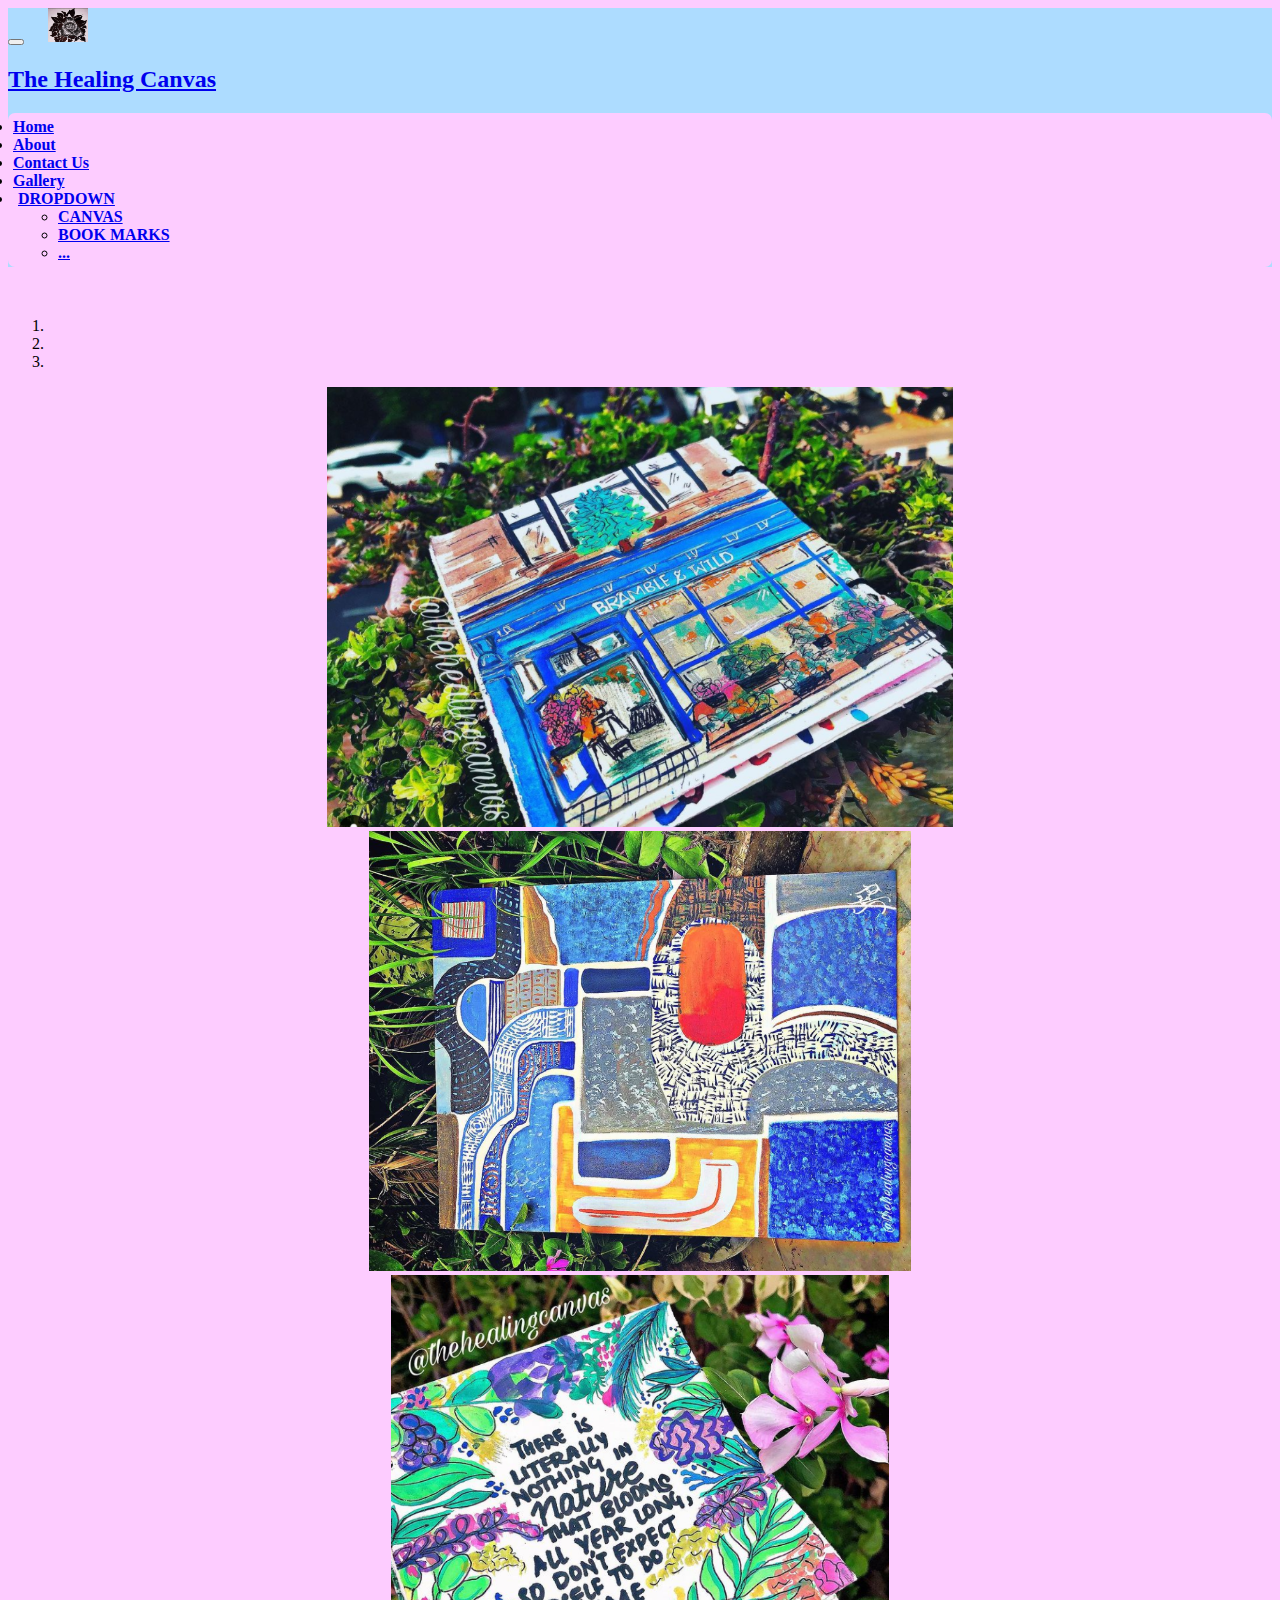
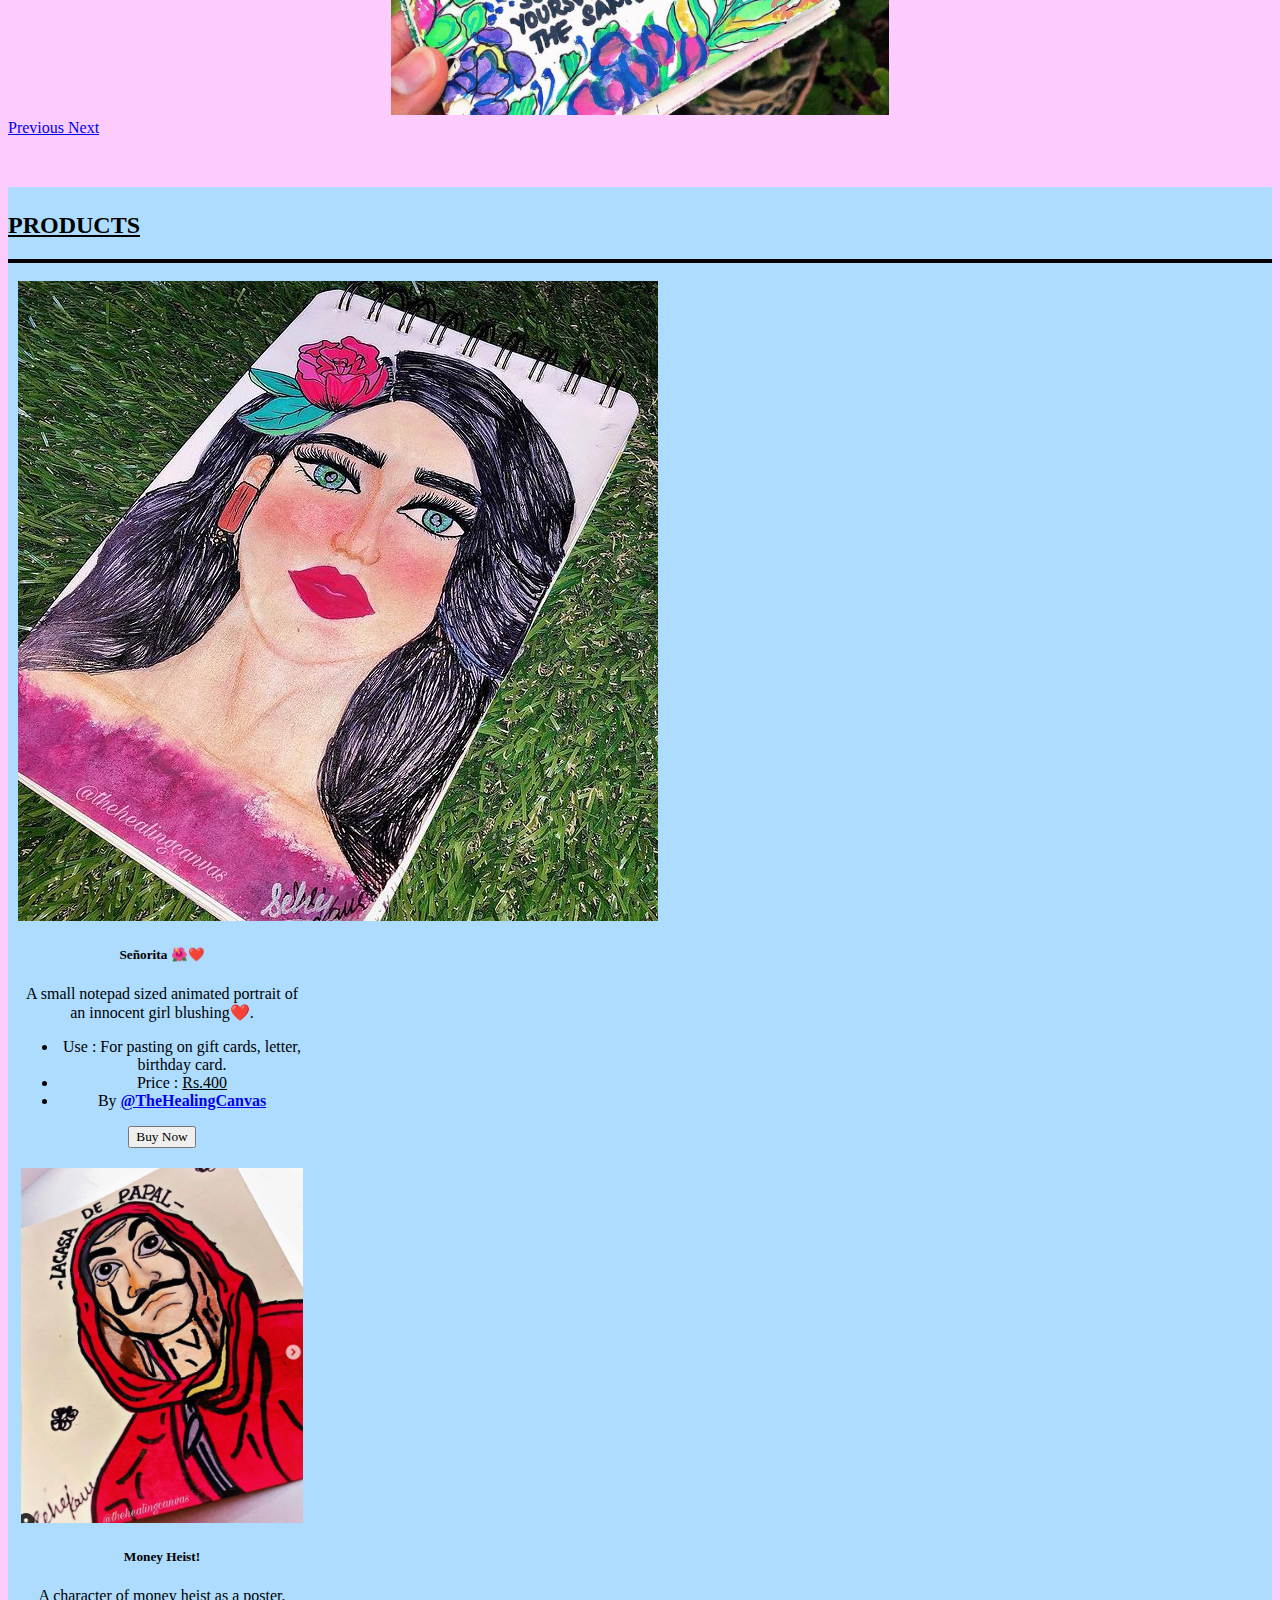
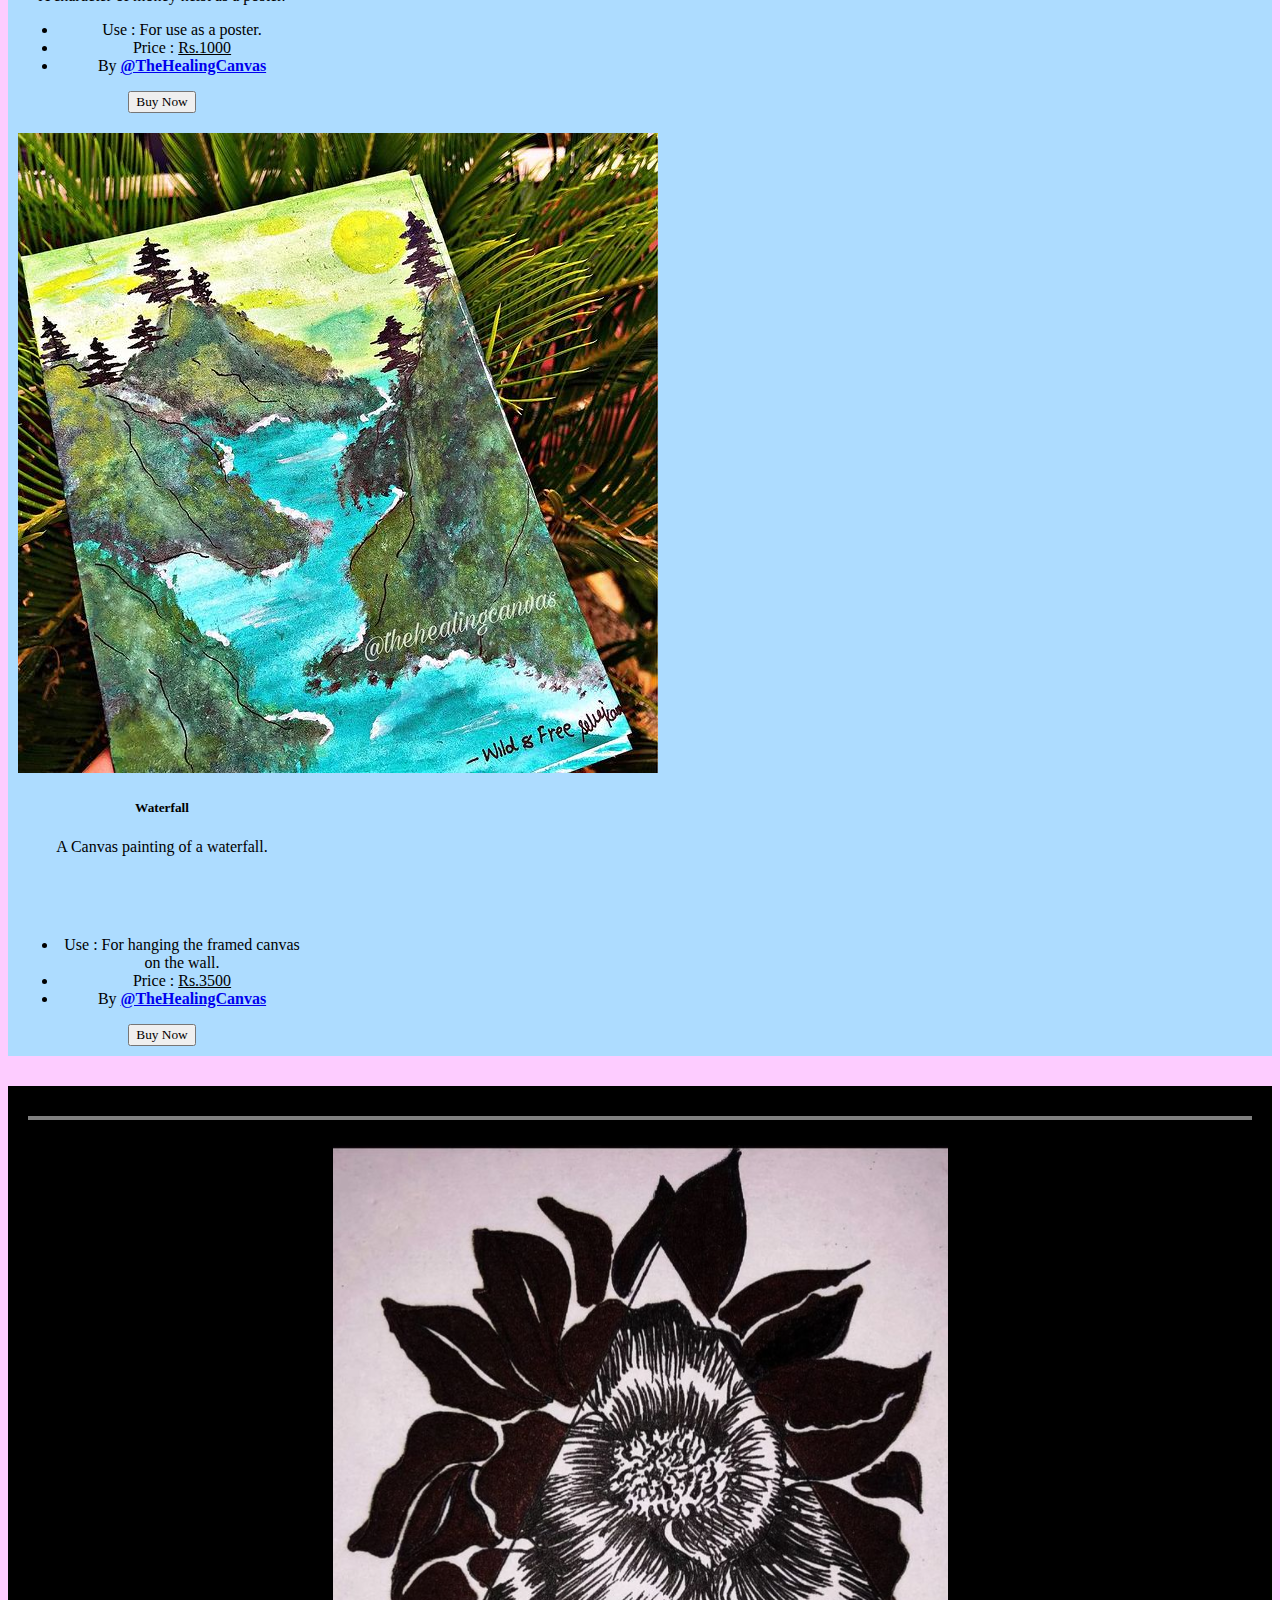
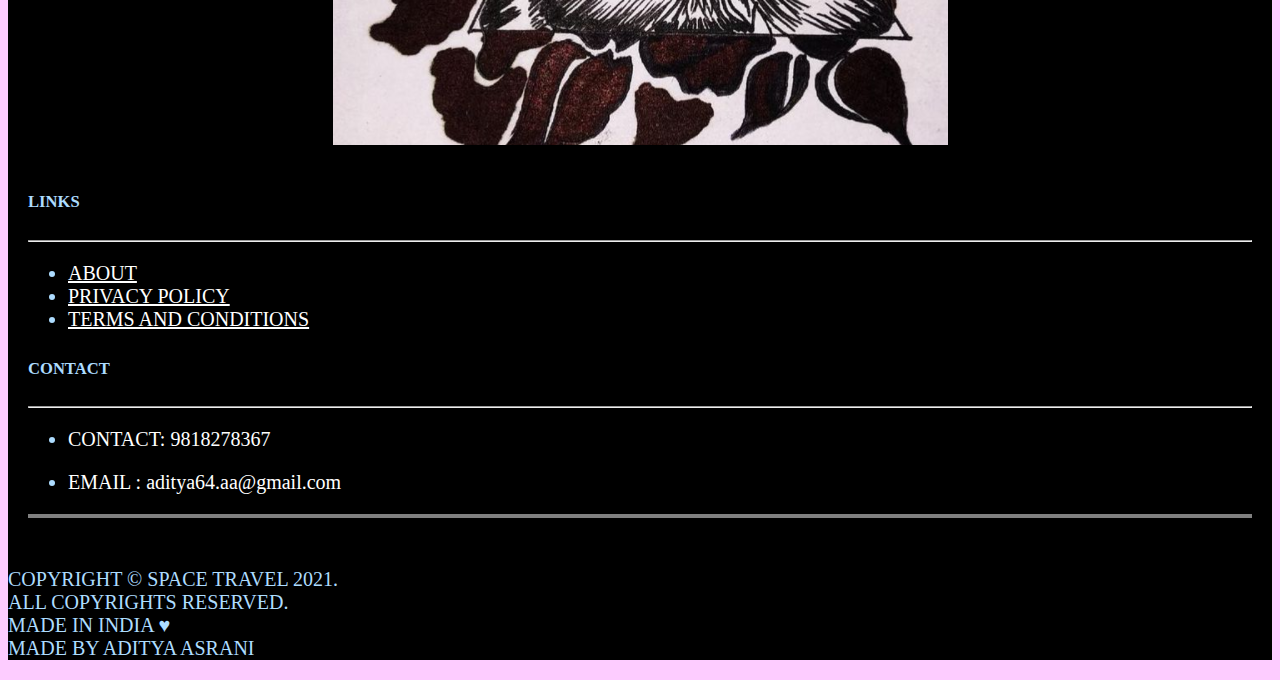
==== index.html @ f9550327 "Update index.html" ====
<!DOCTYPE html>
<html lang="en">
  <head>
    <!-- Required meta tags -->
    <meta charset="utf-8">
    <meta name="viewport" content="width=device-width, initial-scale=1">

    <!-- Bootstrap CSS -->
    <link href="https://cdn.jsdelivr.net/npm/bootstrap@5.0.0-beta1/dist/css/bootstrap.min.css" rel="stylesheet" integrity="sha384-giJF6kkoqNQ00vy+HMDP7azOuL0xtbfIcaT9wjKHr8RbDVddVHyTfAAsrekwKmP1" crossorigin="anonymous">

    <title>THE HEALING CANVAS</title>
    
    <!-- CSS -->

    <link rel="stylesheet" type="text/css" href="style.css">

    <!-- FAVICON -->

  </head>
  <body>


<!-- NAVBAR -->
     
  <nav class="navbar navbar-expand-lg navbar-light" style="background-color: #addcff;" aria-label="Twelfth navbar example">
      <div class="container-fluid">

         <button class="navbar-toggler" type="button" data-bs-toggle="collapse" data-bs-target="#navbarsExample10" aria-controls="navbarsExample10" aria-expanded="false" aria-label="Toggle navigation">
            <span class="navbar-toggler-icon"></span>
         </button>


        <a class="navbar-brand" href="#" style="margin-left: 20px;"><img src="thehealingcanvas.png" alt="" width="40" height="34"></a>
        <a class="navbar-brand" href="index.html"><h2>The Healing Canvas</h2></a>
         
        <div class="collapse navbar-collapse justify-content-md-end container" id="navbarsExample10">

          <b>
            <ul class="navbar-nav" style="background-color: #fdccff; border-radius: 7px; padding: 5px;">
              <li class="nav-item">
                <a class="nav-link" href="index.html">Home</a>
              </li>
              <li class="nav-item">
                <a class="nav-link" href="#">About</a>
              </li>
              <li class="nav-item">
                <a class="nav-link" href="#">Contact Us</a>
              </li>
              <li class="nav-item">
                <a class="nav-link" href="gallery-the-healing-canvas.html">Gallery</a>
              </li>
              <li class="nav-item dropdown" style="padding-left: 5px;">
                
                <a class="nav-link dropdown-toggle" href="#" id="navbarDropdownMenuLink" role="button" data-bs-toggle="dropdown" aria-expanded="false">
                DROPDOWN
                </a>
                
                <ul class="dropdown-menu" aria-labelledby="navbarDropdownMenuLink">
                  <li><a class="dropdown-item" href="#">CANVAS</a></li>
                  <li><a class="dropdown-item" href="#">BOOK MARKS</a></li>
                  <li><a class="dropdown-item" href="#">...</a></li>
                </ul>
              </li>
            </ul>
          </b> 
        </div>
    </div>
  </nav>


<!-- CAROUSAL -->

  <div class="container" style="background-color: #fdccff; border-radius: 20px; margin-top: 50px;"> 
        <div id="carouselExampleCaptions" class="carousel slide" data-bs-ride="carousel">
      <ol class="carousel-indicators">
        <li data-bs-target="#carouselExampleCaptions" data-bs-slide-to="0" class="active"></li>
        <li data-bs-target="#carouselExampleCaptions" data-bs-slide-to="1"></li>
        <li data-bs-target="#carouselExampleCaptions" data-bs-slide-to="2"></li>
      </ol>
      <div class="carousel-inner">
        <center>
        <div class="carousel-item active">
          <img src="healing-canvas-car1.png" class="d-block w-100" style="height: 440px;" alt="IMAGE NOT AVAILABLE">
        </div>
        <div class="carousel-item">
          <img src="healing-canvas-car2.png" class="d-block w-100" style="height: 440px;" alt="IMAGE NOT AVAILABLE">
        </div>
        <div class="carousel-item">
          <img src="healing-canvas-car3.png" class="d-block w-100" style="height: 440px;" alt="IMAGE NOT AVAILABLE">
        </div>
      </div>
      <a class="carousel-control-prev" href="#carouselExampleCaptions" role="button" data-bs-slide="prev">
        <span class="carousel-control-prev-icon" aria-hidden="true"></span>
        <span class="visually-hidden">Previous</span>
      </a>
      <a class="carousel-control-next" href="#carouselExampleCaptions" role="button" data-bs-slide="next">
        <span class="carousel-control-next-icon" aria-hidden="true"></span>
        <span class="visually-hidden">Next</span>
      </a>
        </center>
    </div>
  </div>


<!-- services offered -->

<section id="services_offered" style="background-color: #addcff">
    
  <h2 class="text-center" style="padding-top: 25px;"><u>PRODUCTS</u></h2>
  <hr style="border: 2px solid black;">

  <div class="row">
    <div class="col-sm-4 services_column container" style="border-radius: 25px;">
      
      <div class="card" style="width: 18rem;">
        <img src="64331690_2320226761599021_1892575489963507587_n.jpg" class="card-img-top" alt="IMAGE NOT AVAILABLE">
        
        <div class="card-body">
          <h5 class="card-title"><b>Señorita 🌺❤️</b></h5>
          <p class="card-text">A small notepad sized animated portrait of an innocent girl blushing❤️.</p>
        </div>
        
        <ul class="list-group list-group-flush">
          <li class="list-group-item">Use :  For pasting on gift cards, letter, birthday card.</li>
          <li class="list-group-item">Price :  <u>Rs.400</u></li>
          <li class="list-group-item">By <b><a href="https://www.instagram.com/thehealingcanvas/">@TheHealingCanvas</a></b></li>
        </ul>
      
        <div class="card-body">
          <a href="#" class="card-link"><button type="button" class="btn btn-danger">Buy Now</button></a>
        </div>

      </div>

    </div>
    <div class="col-sm-4 services_column container" style="border-radius: 25px;">
      
      <div class="card" style="width: 18rem;">
        <img src="Screenshot (42).png" style="max-height:355px;"  class="card-img-top" alt="IMAGE NOT AVAILABLE">
        
        <div class="card-body">
          <h5 class="card-title"><b>Money Heist!</b></h5>
          <p class="card-text">A character of money heist as a poster.</p>
        </div>
        
        <ul class="list-group list-group-flush">
          <li class="list-group-item">Use :  For use as a poster.</li>
          <li class="list-group-item">Price :  <u>Rs.1000</u></li>
          <li class="list-group-item">By <b><a href="https://www.instagram.com/thehealingcanvas/">@TheHealingCanvas</a></b></li>
        </ul>
      
        <div class="card-body">
          <a href="#" class="card-link"><button type="button" class="btn btn-danger">Buy Now</button></a>
        </div>

      </div>
        
    </div>
    <div class="col-sm-4 services_column container" style="border-radius: 25px;">
      
      <div class="card" style="width: 18rem;">
        <img src="65084738_1070940719776996_8536364260609309595_n.jpg" class="card-img-top" alt="IMAGE NOT AVAILABLE">
        
        <div class="card-body" style="height: 120px;">
          <h5 class="card-title"><b>Waterfall</b></h5>
          <p class="card-text">A Canvas painting of a waterfall.</p>
        </div>
        
        <ul class="list-group list-group-flush">
          <li class="list-group-item">Use :  For hanging the framed canvas on the wall.</li>
          <li class="list-group-item">Price :  <u>Rs.3500</u></li>
          <li class="list-group-item">By <b><a href="https://www.instagram.com/thehealingcanvas/">@TheHealingCanvas</a></b></li>
        </ul>
      
        <div class="card-body">
          <a href="#" class="card-link"><button type="button" class="btn btn-danger">Buy Now</button></a>
        </div>

      </div>
        
    </div>
      
      
  </div>    
</section>

<!-- GALLERY AND BUY NOW -->
<!-- 
    <section id="gallery" class="container">
      <div class="row">
        <div class="col-sm-6" style="text-align: center;" >
          <img src="image.jpg" class="img-fluid img-responsive" width="60%" style="background-color: grey; padding: 10px; border-radius: 5px;">
        </div>
        <div class="col-sm-6">
          <p>Lorem ipsum dolor sit amet, consectetur adipisicing elit, sed do eiusmod
          tempor incididunt ut labore et dolore magna aliqua. Ut enim ad minim veniam,
          quis nostrud exercitation ullamco laboris nisi ut aliquip ex ea commodo
          consequat. Duis aute irure dolor in reprehenderit in voluptate velit esse
          cillum dolore eu fugiat nulla pariatur. Excepteur sint occaecat cupidatat non
          proident, sunt in culpa qui officia deserunt mollit anim id est laborum.</p>
        </div>
      </div>
      <hr>
      <div class="d-grid gap-2">
      <button class="btn btn-secondary" type="button">BOOK YOUR TRAVEL NOW</button>
        
      </div>
    </section>

 -->
<!-- FOOTER -->

      <footer>
        <div class="row" style="padding: 20px;">
          <hr style="border: 2px solid;">
          <div class="col-sm-4">
            <center>
            <img src="thehealingcanvas.png" class="img-fluid img-responsive" style="padding: 15px;">
            </center>
          </div>
          <div class="col-sm-4">
            <h5>LINKS</h5>
            <hr>
            <ul>
              <li><a href="#" class="footer-link">ABOUT</a></li>
              <li><a href="#" class="footer-link">PRIVACY POLICY</a></li>
              <li><a href="#" class="footer-link">TERMS AND CONDITIONS</a></li>
            </ul>
          </div>
          <div class="col-sm-4">
            <h5>CONTACT</h5>
            <hr>
              <ul>
              <li><p style="color: white;">CONTACT: 9818278367</p></li>
              <li><p style="color: white;">EMAIL : aditya64.aa@gmail.com</p></li>
              </ul>
          </div>
          <hr style="border: 2px solid;">
        </div>
        <p class="text-center">COPYRIGHT &copy; SPACE TRAVEL 2021. <br>ALL COPYRIGHTS RESERVED. <br>MADE IN INDIA &hearts; <br> MADE BY ADITYA ASRANI </p>
      </footer>



    <!-- Optional JavaScript; choose one of the two! -->

    <!-- Option 1: Bootstrap Bundle with Popper -->
    <script src="https://cdn.jsdelivr.net/npm/bootstrap@5.0.0-beta1/dist/js/bootstrap.bundle.min.js" integrity="sha384-ygbV9kiqUc6oa4msXn9868pTtWMgiQaeYH7/t7LECLbyPA2x65Kgf80OJFdroafW" crossorigin="anonymous"></script>

    <!-- Option 2: Separate Popper and Bootstrap JS -->
    <!--
    <script src="https://cdn.jsdelivr.net/npm/@popperjs/core@2.5.4/dist/umd/popper.min.js" integrity="sha384-q2kxQ16AaE6UbzuKqyBE9/u/KzioAlnx2maXQHiDX9d4/zp8Ok3f+M7DPm+Ib6IU" crossorigin="anonymous"></script>
    <script src="https://cdn.jsdelivr.net/npm/bootstrap@5.0.0-beta1/dist/js/bootstrap.min.js" integrity="sha384-pQQkAEnwaBkjpqZ8RU1fF1AKtTcHJwFl3pblpTlHXybJjHpMYo79HY3hIi4NKxyj" crossorigin="anonymous"></script>
    -->
  </body>
</html>
---- style.css ----
*{
	font-family: monotype corsiva;
}

body{
	background-color: #fdccff;
}

/* SERVICES SECTION */

#services_offered{
	margin-top: 50px;
}

.services_column{
	padding: 10px;
	text-align: center;
	max-width: 350px;
}

.services-content{
	margin-top: 20px;

}

/* GALLERY SECTION */

#gallery{
	margin-top: 100px;
}

footer{
	font-size: 20px;
	background-color: black;
	color: #addcff;
	margin-top: 30px;
}

.footer-link{
	 color: white;
}

.footer-link:hover{
	color: #addcff;
	#addcff
}
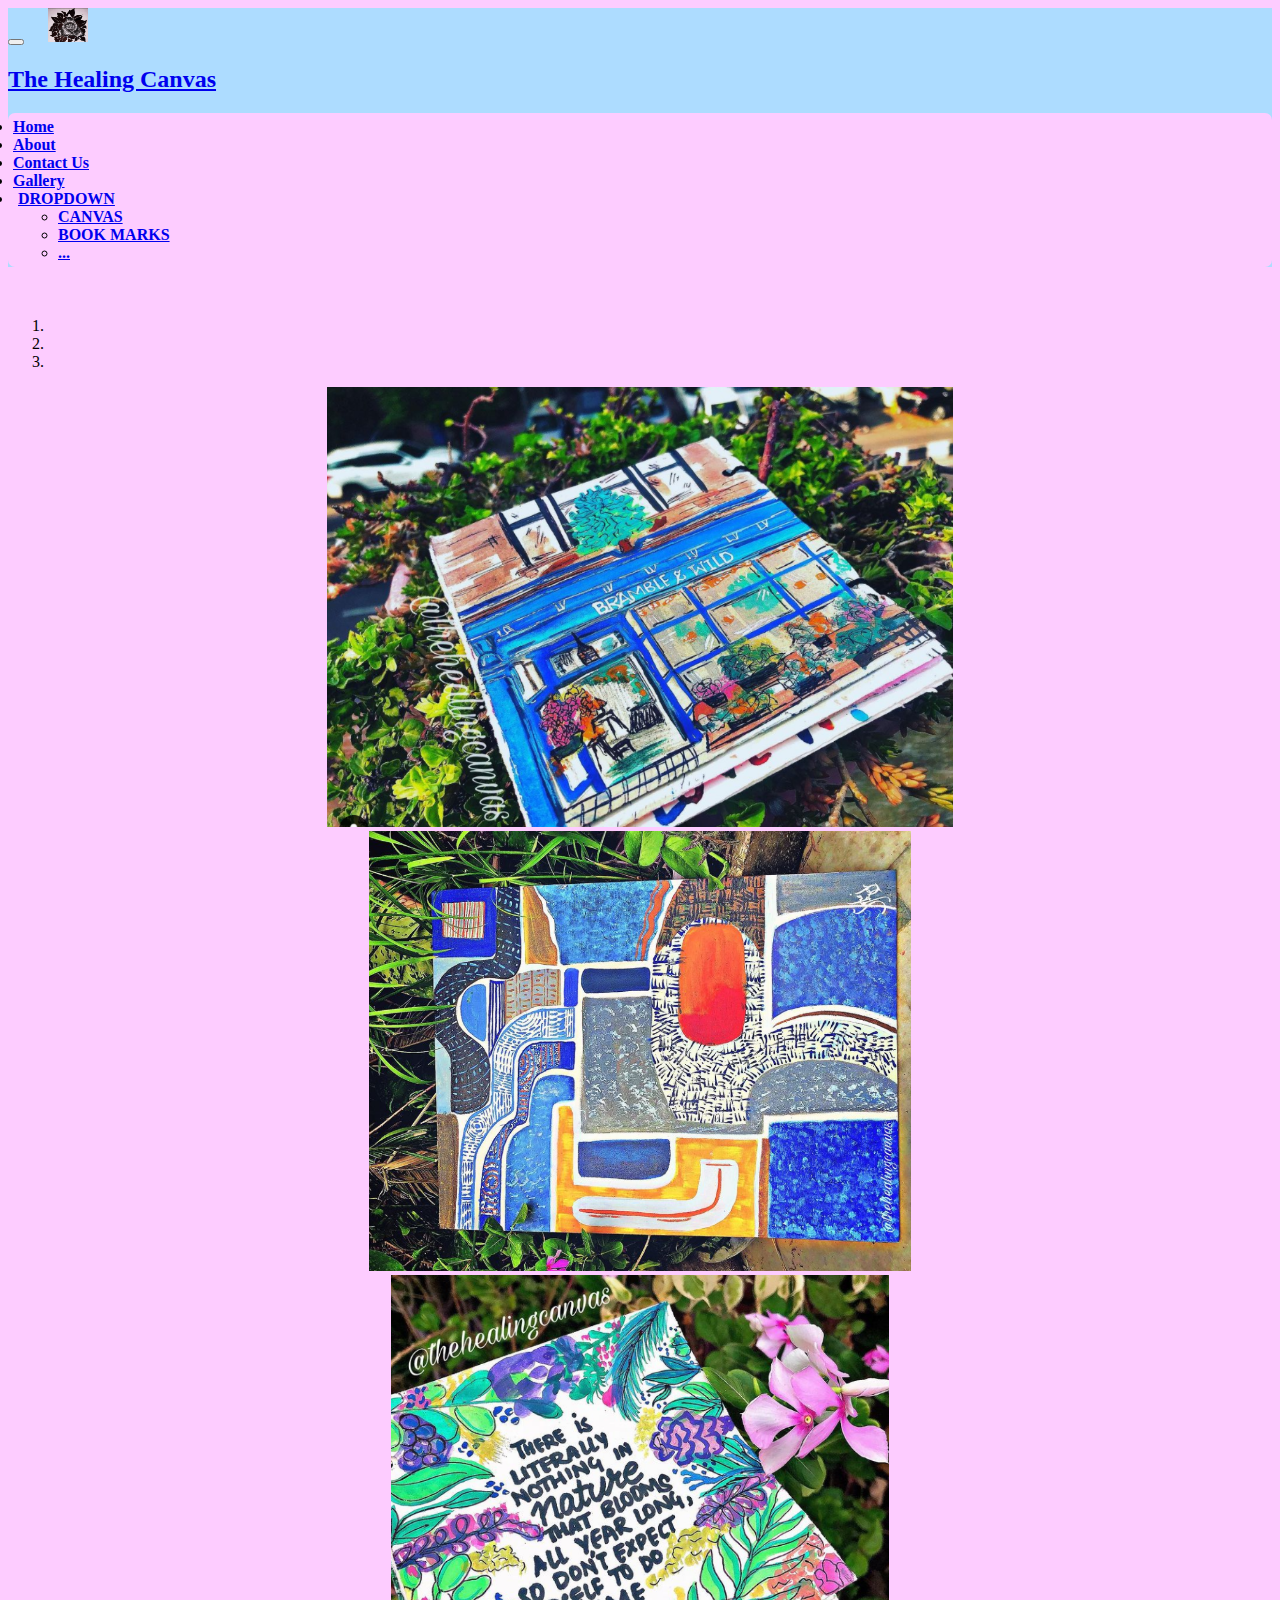
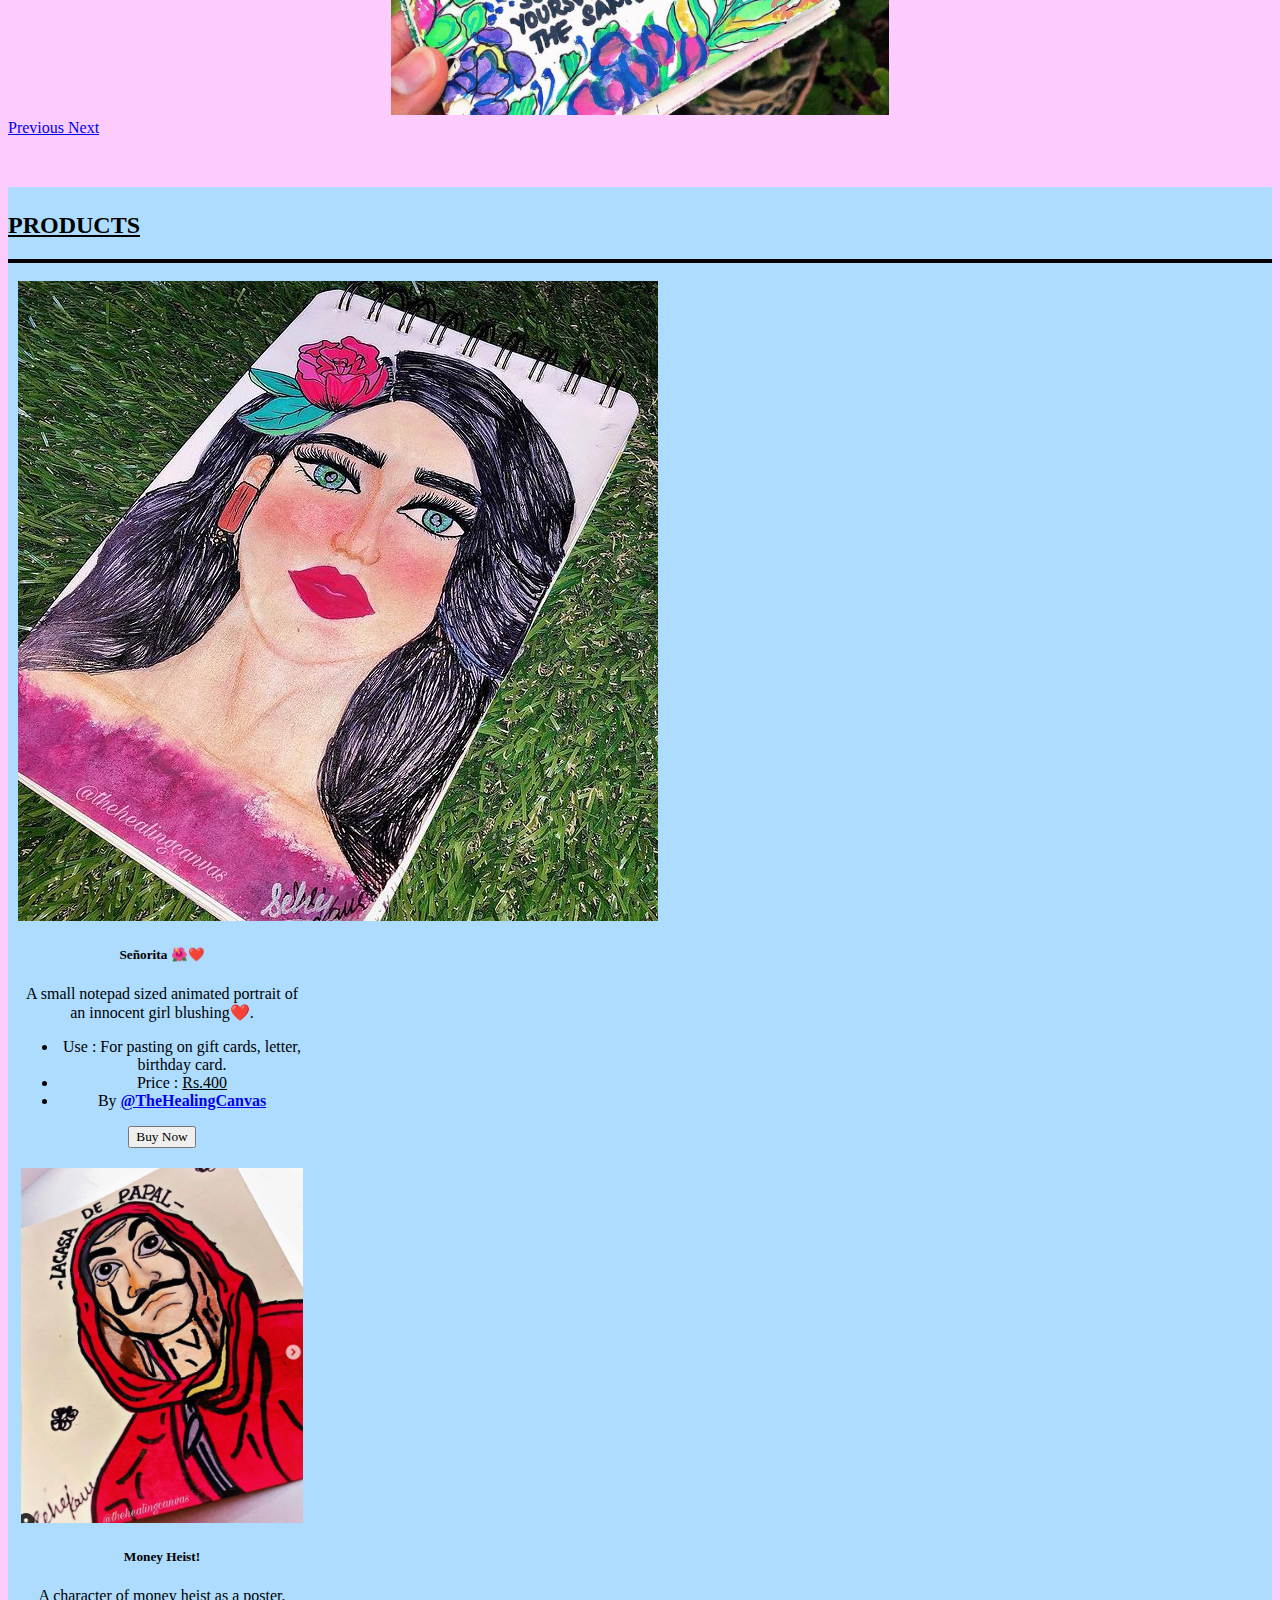
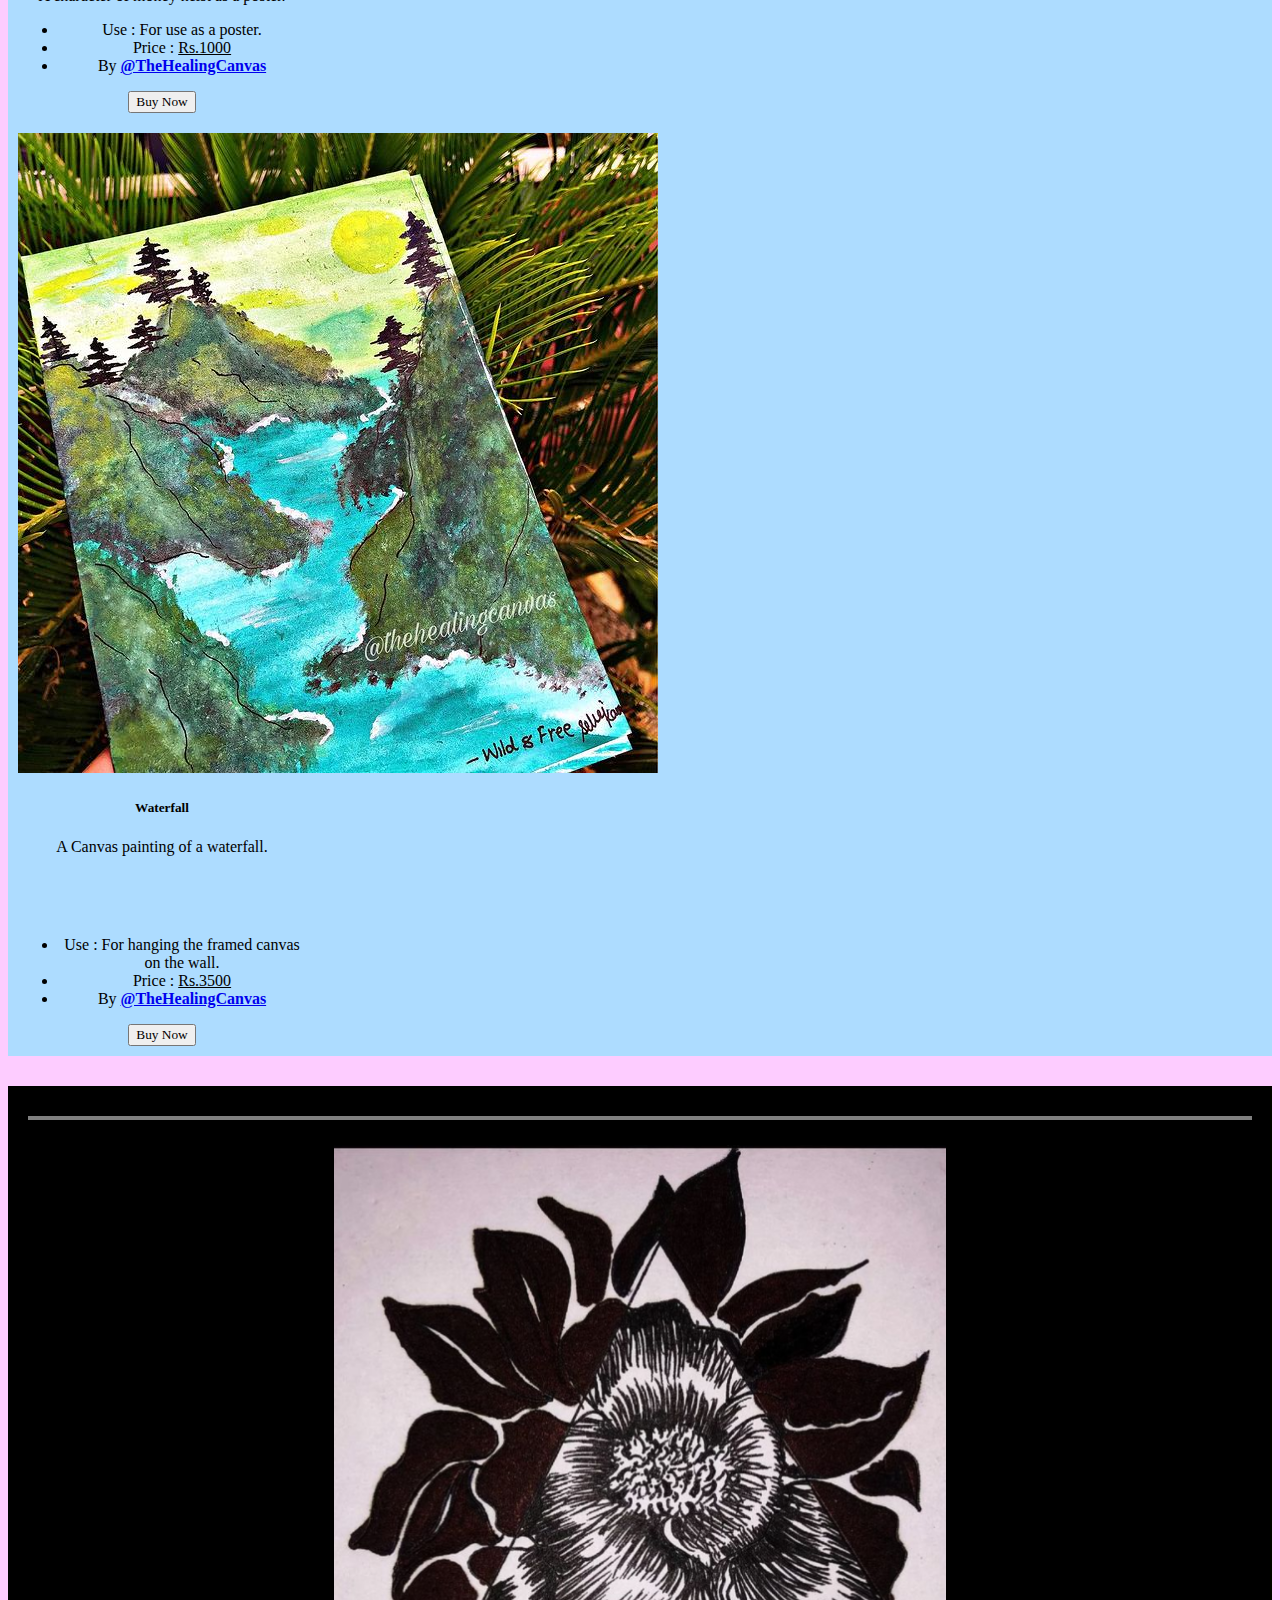
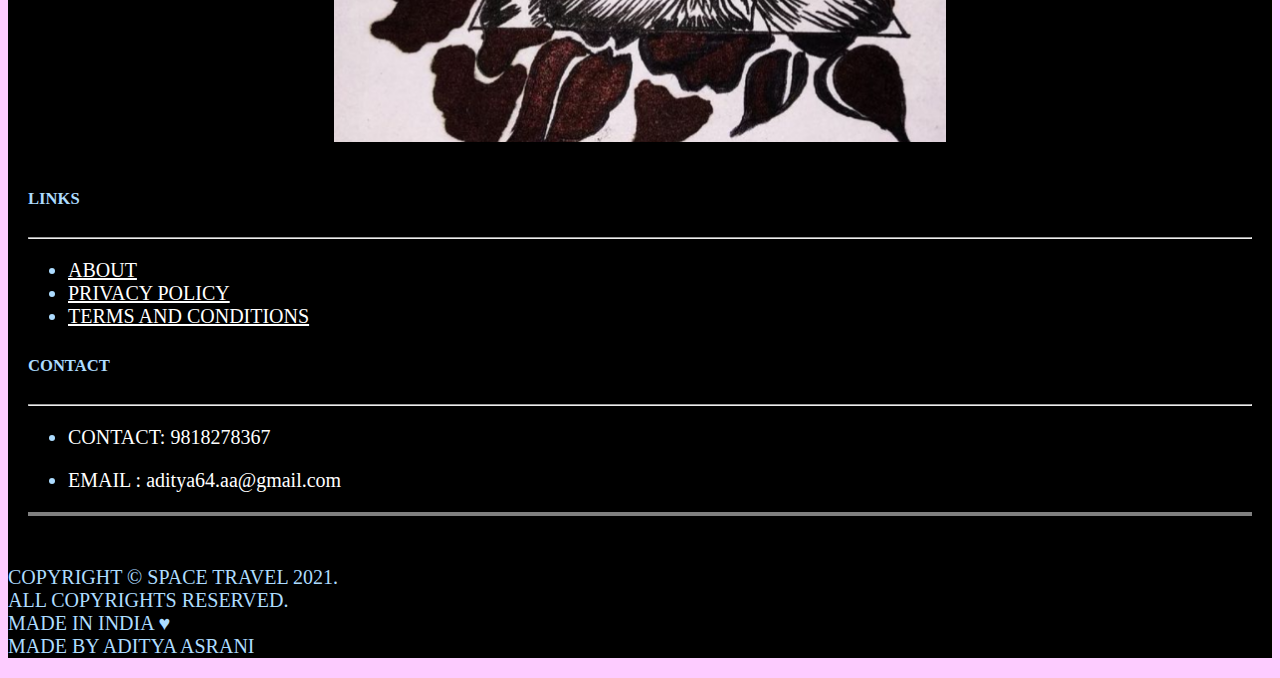
==== commit c4579dbe: "Update index.html" ====
--- a/index.html
+++ b/index.html
@@ -215,7 +215,7 @@
           <hr style="border: 2px solid;">
           <div class="col-sm-4">
             <center>
-            <img src="thehealingcanvas.png" class="img-fluid img-responsive" style="padding: 15px;">
+            <img src="thehealingcanvas.png" class="img-fluid img-responsive" style="padding: 15px; width: 50%;">
             </center>
           </div>
           <div class="col-sm-4">
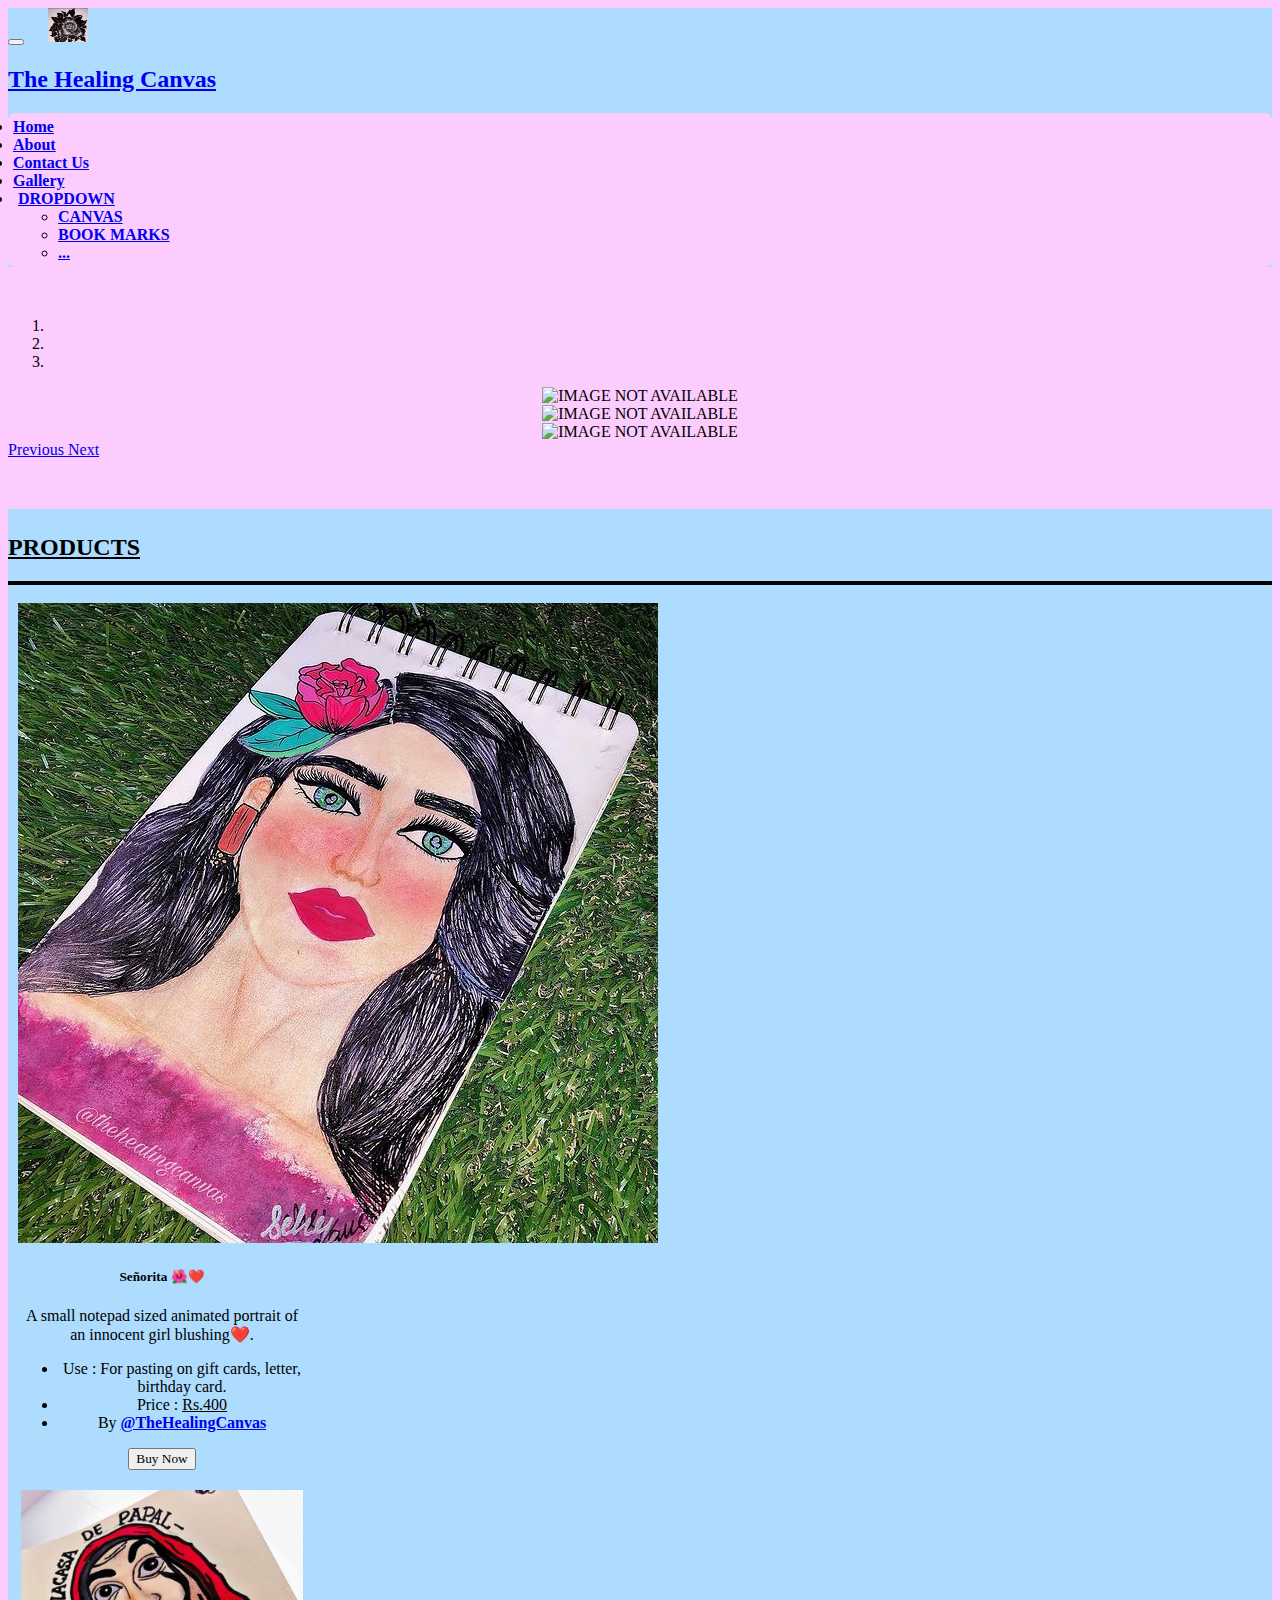
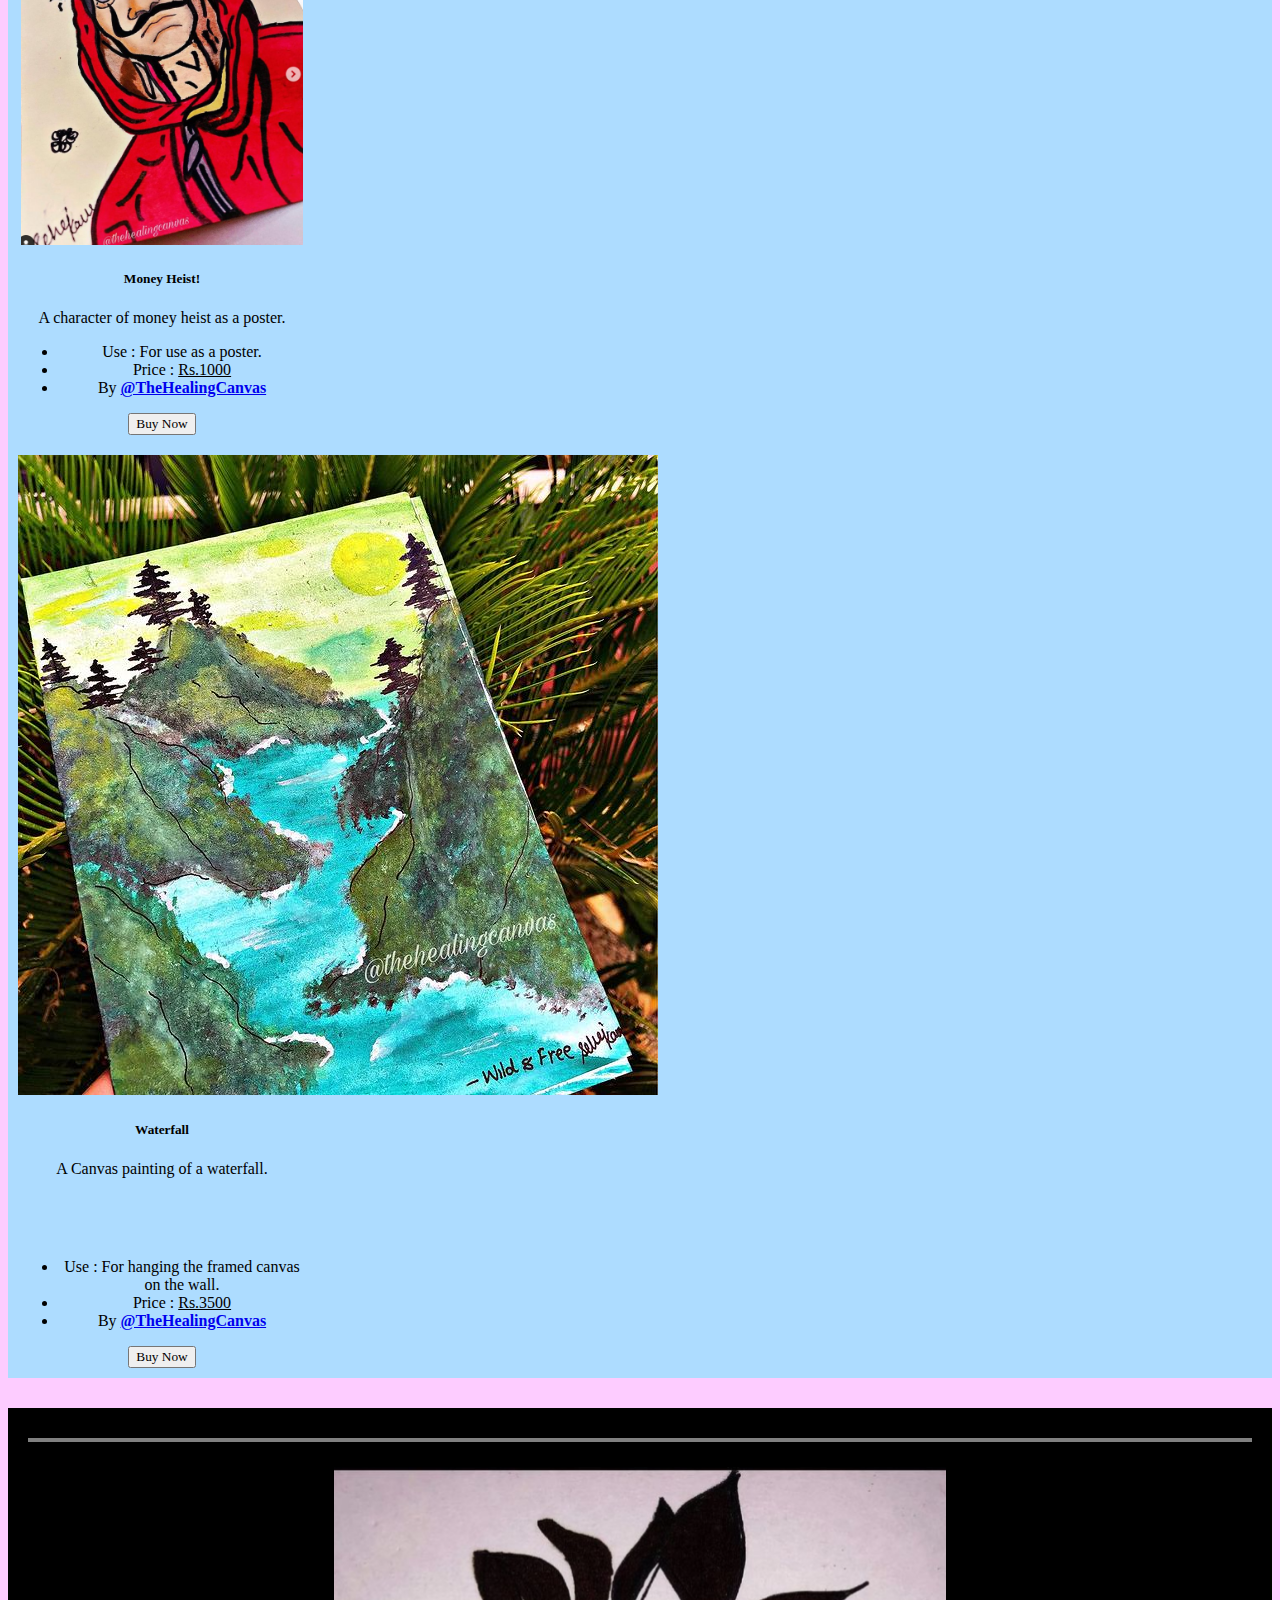
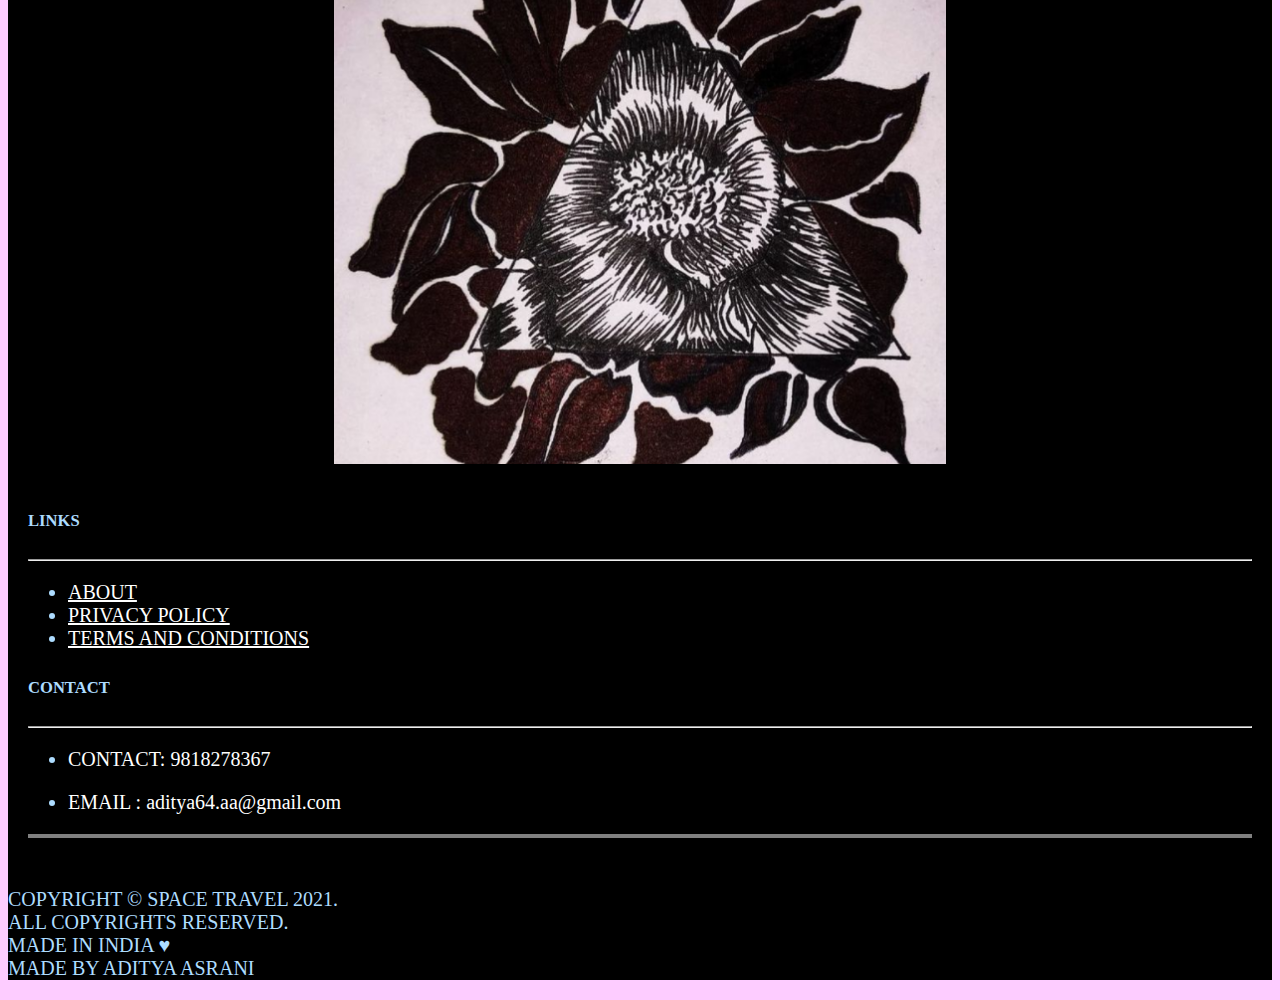
==== commit 0319664b: "Update index.html" ====
--- a/index.html
+++ b/index.html
@@ -70,7 +70,7 @@
 
 <!-- CAROUSAL -->
 
-  <div class="container" style="background-color: #fdccff; border-radius: 20px; margin-top: 50px;"> 
+   <div class="container" style="background-color: #fdccff; border-radius: 20px; margin-top: 50px;"> 
         <div id="carouselExampleCaptions" class="carousel slide" data-bs-ride="carousel">
       <ol class="carousel-indicators">
         <li data-bs-target="#carouselExampleCaptions" data-bs-slide-to="0" class="active"></li>
@@ -80,13 +80,13 @@
       <div class="carousel-inner">
         <center>
         <div class="carousel-item active">
-          <img src="healing-canvas-car1.png" class="d-block w-100" style="height: 440px;" alt="IMAGE NOT AVAILABLE">
+          <img src="carousal (1).png" class="d-block w-100" style="height: 460px;" alt="IMAGE NOT AVAILABLE">
         </div>
         <div class="carousel-item">
-          <img src="healing-canvas-car2.png" class="d-block w-100" style="height: 440px;" alt="IMAGE NOT AVAILABLE">
+          <img src="carousal (2).png" class="d-block w-100" style="height: 460px;" alt="IMAGE NOT AVAILABLE">
         </div>
         <div class="carousel-item">
-          <img src="healing-canvas-car3.png" class="d-block w-100" style="height: 440px;" alt="IMAGE NOT AVAILABLE">
+          <img src="carousal (3).png" class="d-block w-100" style="height: 460px;" alt="IMAGE NOT AVAILABLE">
         </div>
       </div>
       <a class="carousel-control-prev" href="#carouselExampleCaptions" role="button" data-bs-slide="prev">
@@ -110,7 +110,7 @@
   <hr style="border: 2px solid black;">
 
   <div class="row">
-    <div class="col-sm-4 services_column container" style="border-radius: 25px;">
+    <div class="col-sm-3 services_column container" style="border-radius: 25px;">
       
       <div class="card" style="width: 18rem;">
         <img src="64331690_2320226761599021_1892575489963507587_n.jpg" class="card-img-top" alt="IMAGE NOT AVAILABLE">
@@ -133,7 +133,7 @@
       </div>
 
     </div>
-    <div class="col-sm-4 services_column container" style="border-radius: 25px;">
+    <div class="col-sm-3 services_column container" style="border-radius: 25px;">
       
       <div class="card" style="width: 18rem;">
         <img src="Screenshot (42).png" style="max-height:355px;"  class="card-img-top" alt="IMAGE NOT AVAILABLE">
@@ -156,7 +156,7 @@
       </div>
         
     </div>
-    <div class="col-sm-4 services_column container" style="border-radius: 25px;">
+    <div class="col-sm-3 services_column container" style="border-radius: 25px;">
       
       <div class="card" style="width: 18rem;">
         <img src="65084738_1070940719776996_8536364260609309595_n.jpg" class="card-img-top" alt="IMAGE NOT AVAILABLE">
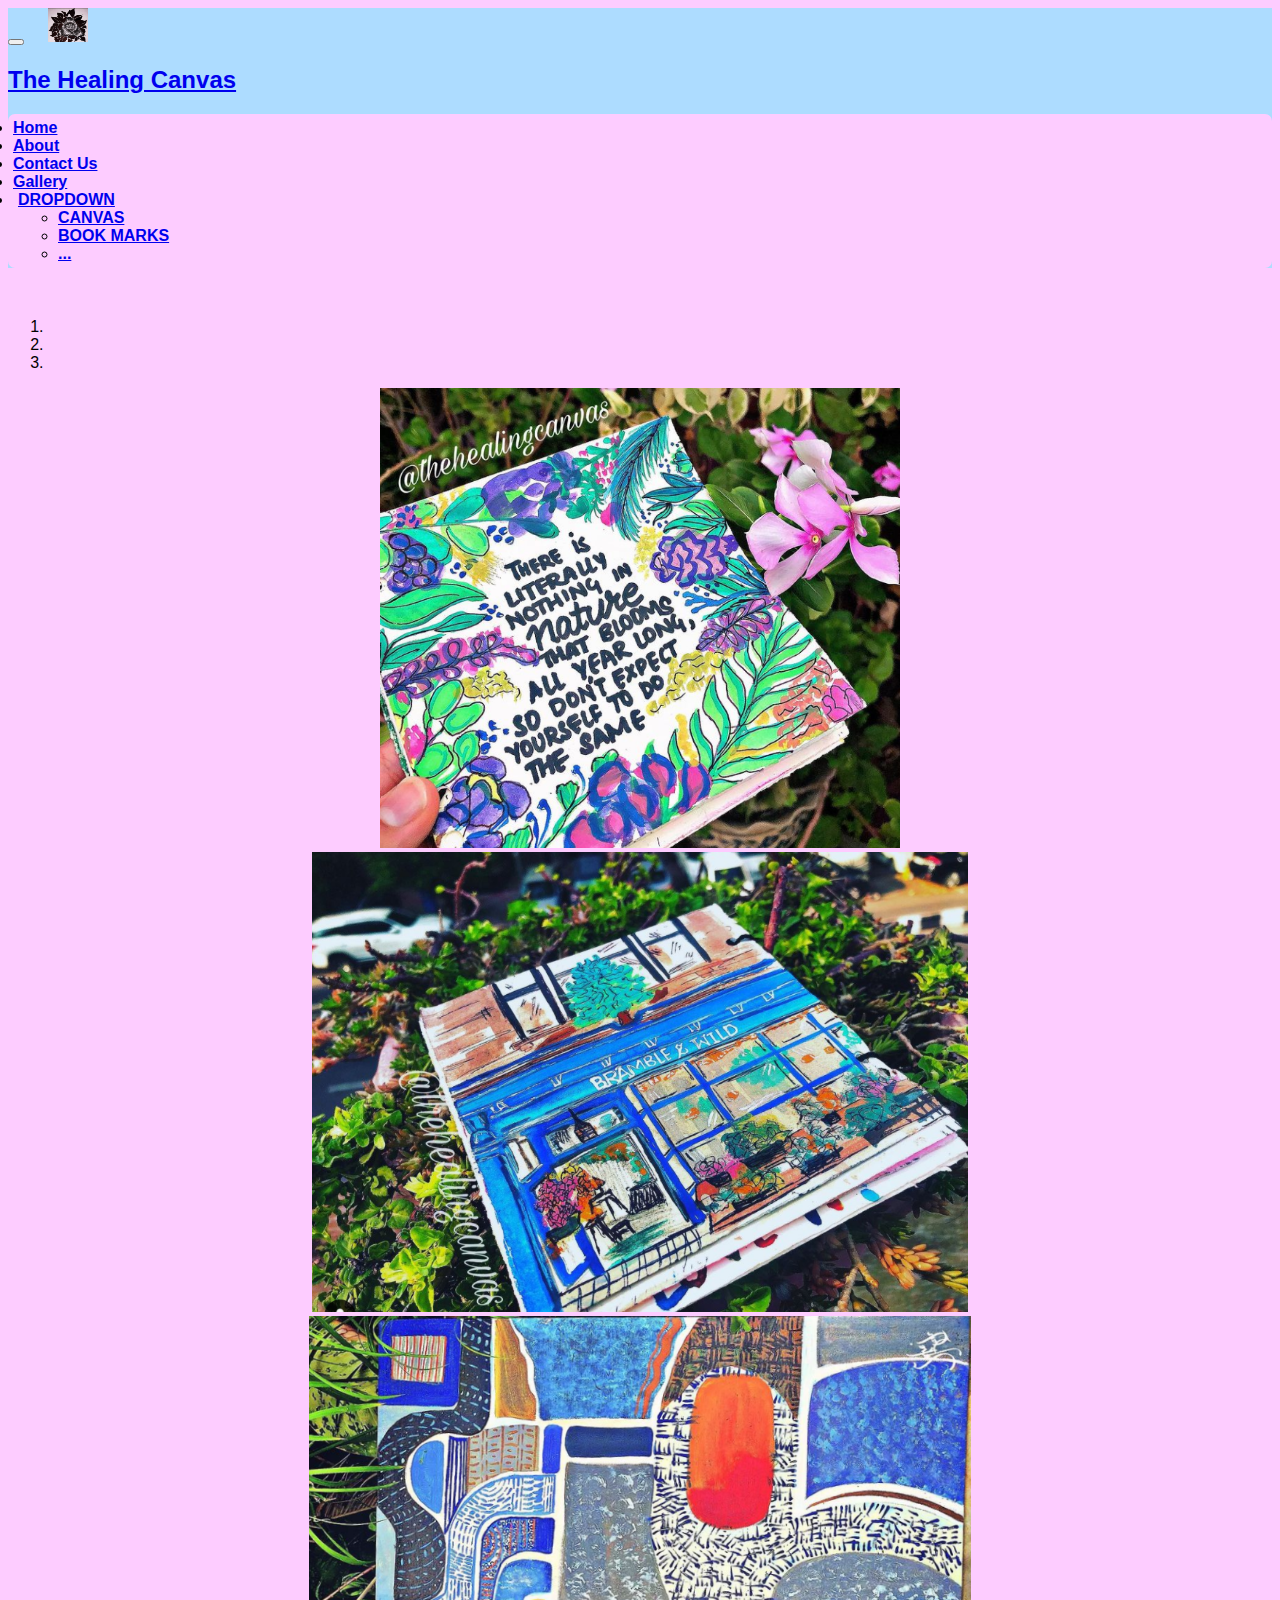
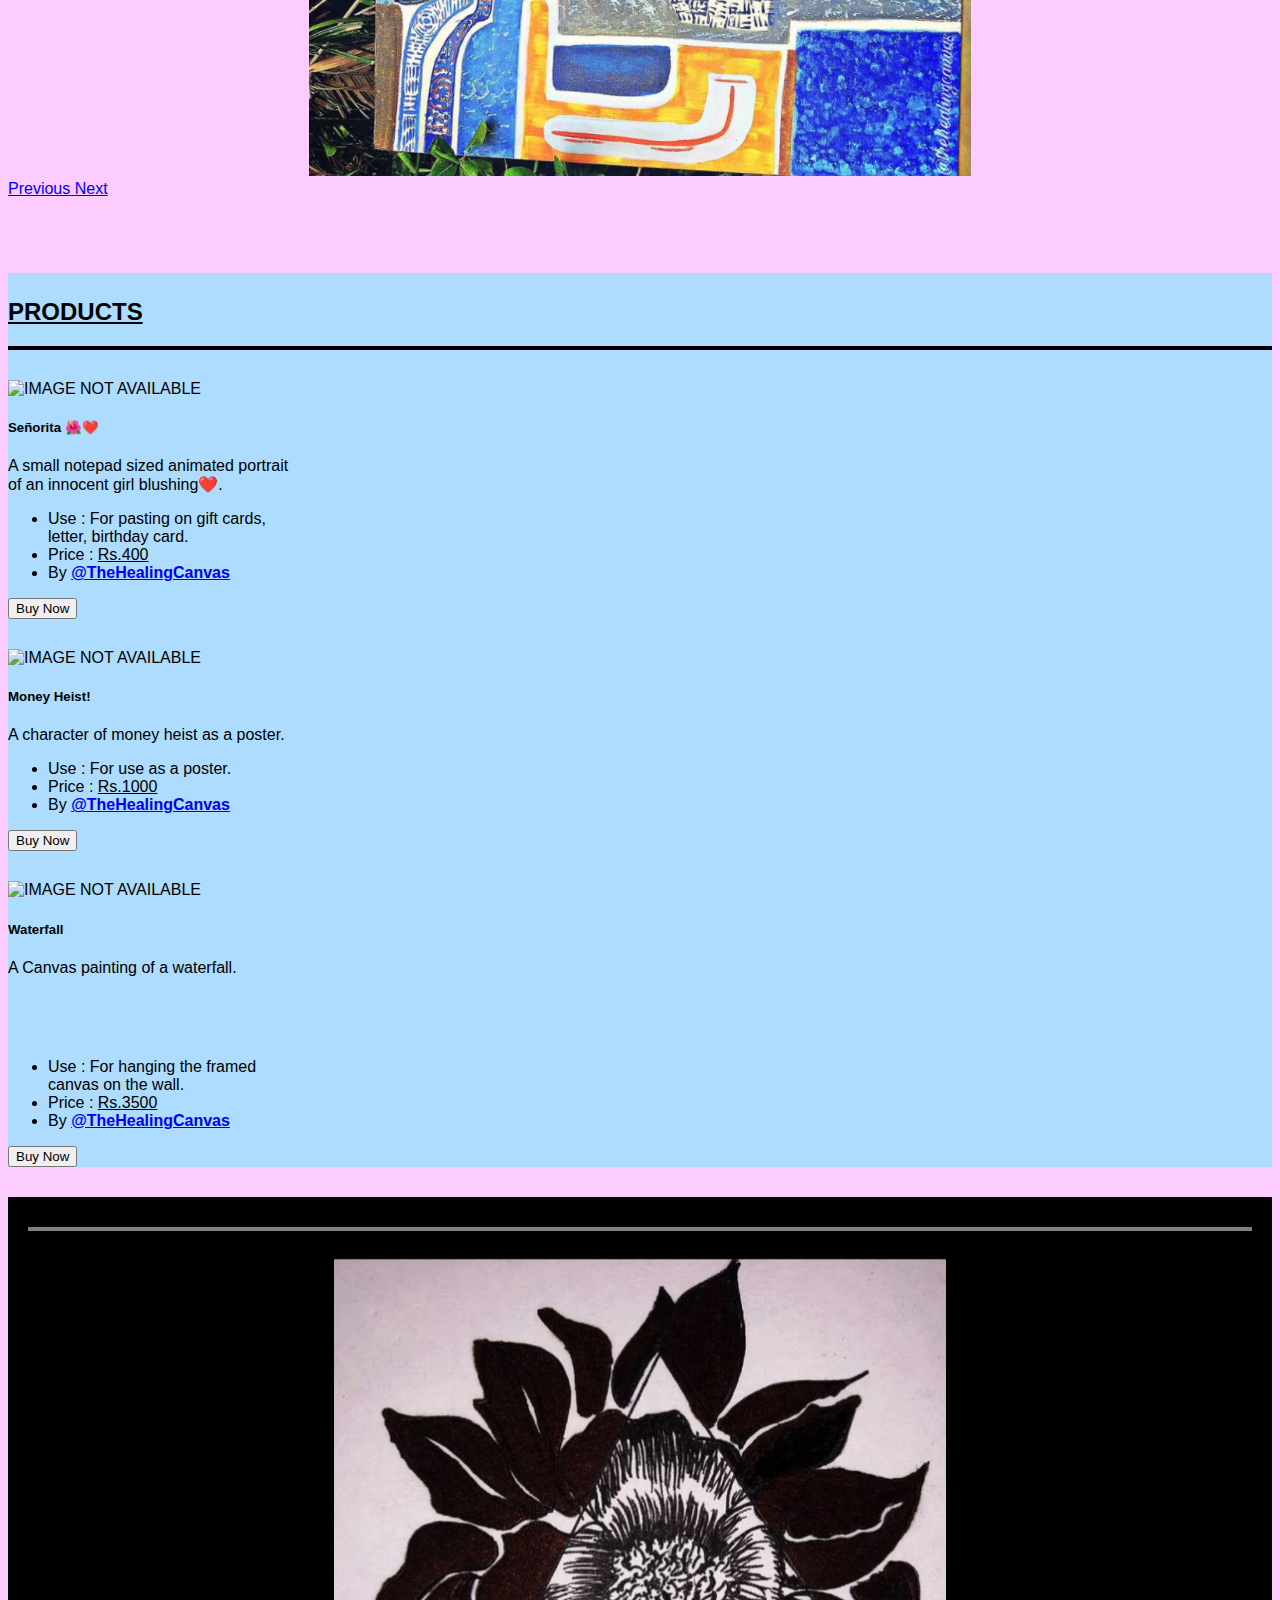
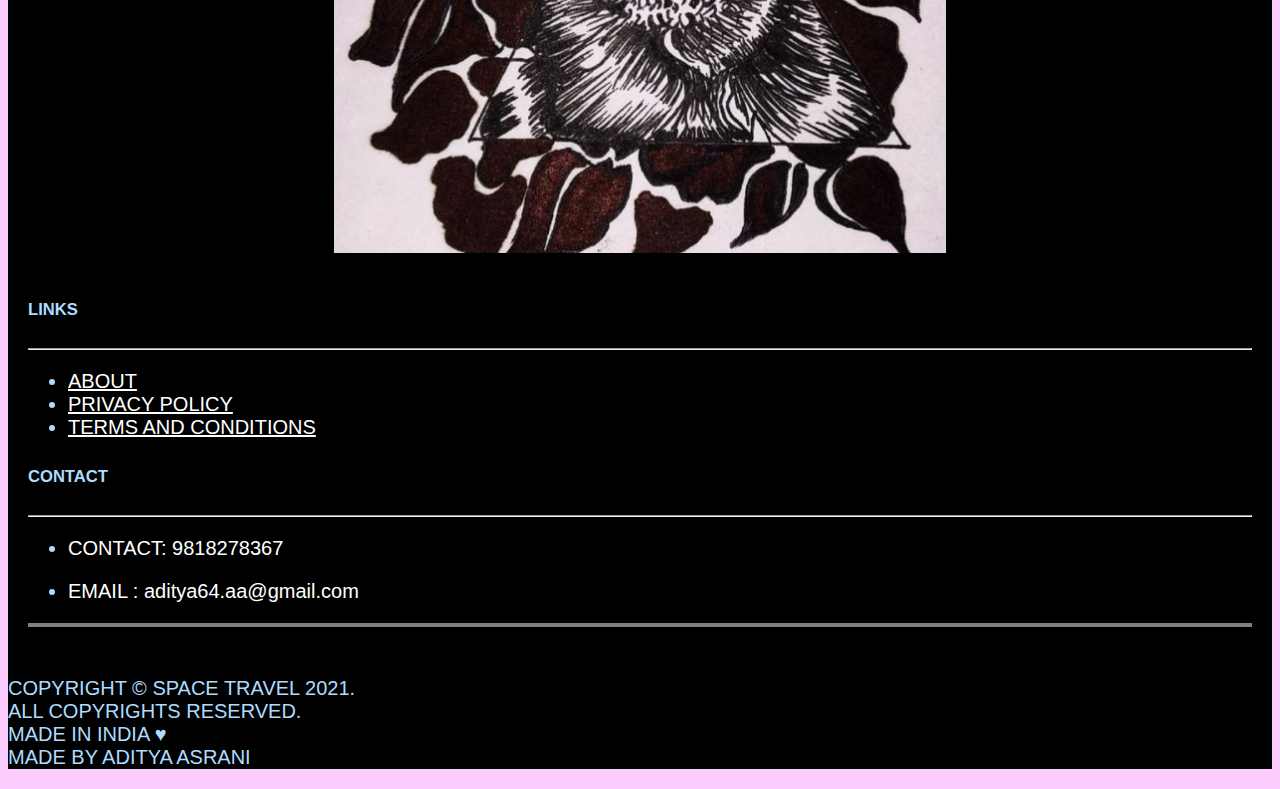
==== commit 5258d71f: "Update index.html" ====
--- a/index.html
+++ b/index.html
@@ -80,13 +80,13 @@
       <div class="carousel-inner">
         <center>
         <div class="carousel-item active">
-          <img src="carousal (1).png" class="d-block w-100" style="height: 460px;" alt="IMAGE NOT AVAILABLE">
+          <img src="CAROUSAL (1).png" class="d-block w-100" style="height: 460px;" alt="IMAGE NOT AVAILABLE">
         </div>
         <div class="carousel-item">
-          <img src="carousal (2).png" class="d-block w-100" style="height: 460px;" alt="IMAGE NOT AVAILABLE">
+          <img src="CAROUSAL (2).png" class="d-block w-100" style="height: 460px;" alt="IMAGE NOT AVAILABLE">
         </div>
         <div class="carousel-item">
-          <img src="carousal (3).png" class="d-block w-100" style="height: 460px;" alt="IMAGE NOT AVAILABLE">
+          <img src="CAROUSAL (3).png" class="d-block w-100" style="height: 460px;" alt="IMAGE NOT AVAILABLE">
         </div>
       </div>
       <a class="carousel-control-prev" href="#carouselExampleCaptions" role="button" data-bs-slide="prev">
--- a/style.css
+++ b/style.css
@@ -1,5 +1,5 @@
 *{
-	font-family: monotype corsiva;
+	font-family:arial;
 }
 
 body{
@@ -9,19 +9,14 @@
 /* SERVICES SECTION */
 
 #services_offered{
-	margin-top: 50px;
+	margin-top: 75px;
 }
 
 .services_column{
-	padding: 10px;
-	text-align: center;
-	max-width: 350px;
+	width: 370px;
+	margin-top: 30px;
 }
 
-.services-content{
-	margin-top: 20px;
-
-}
 
 /* GALLERY SECTION */
 
@@ -43,4 +38,4 @@
 .footer-link:hover{
 	color: #addcff;
 	#addcff
-}+}
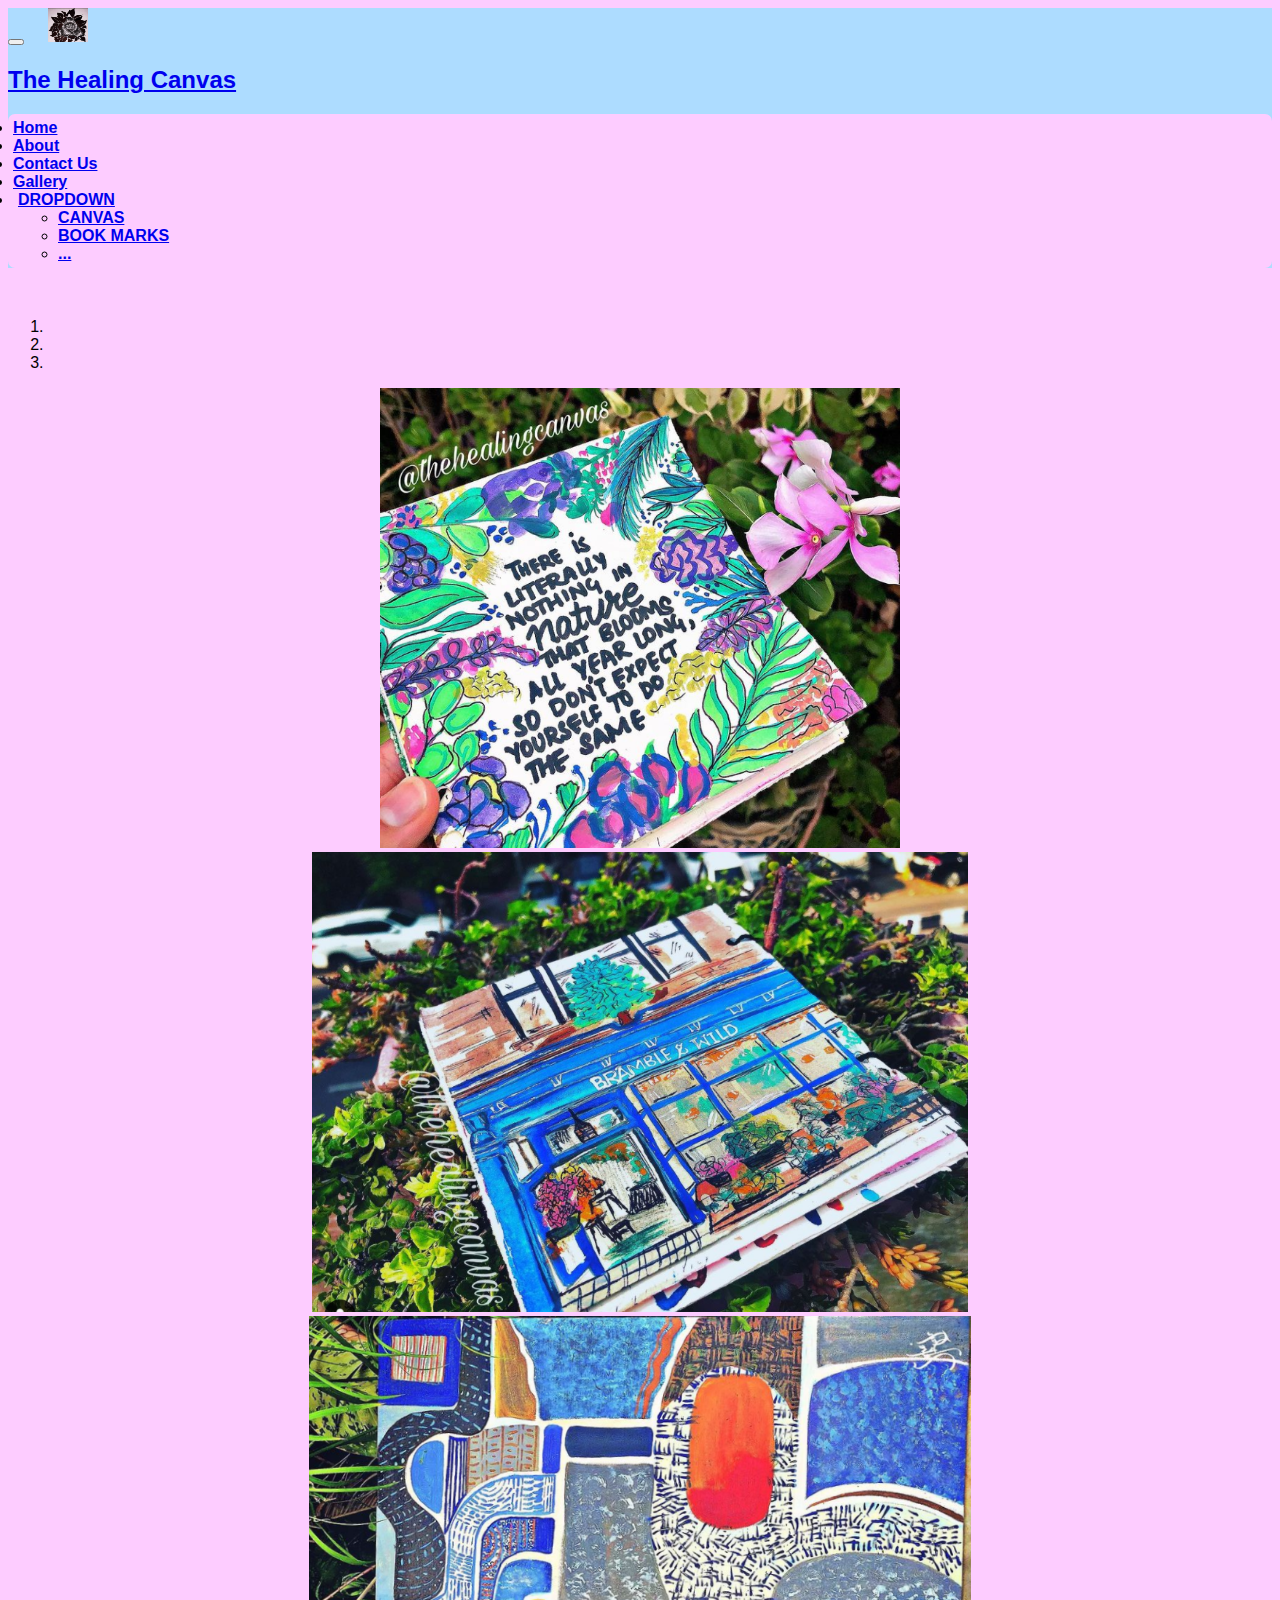
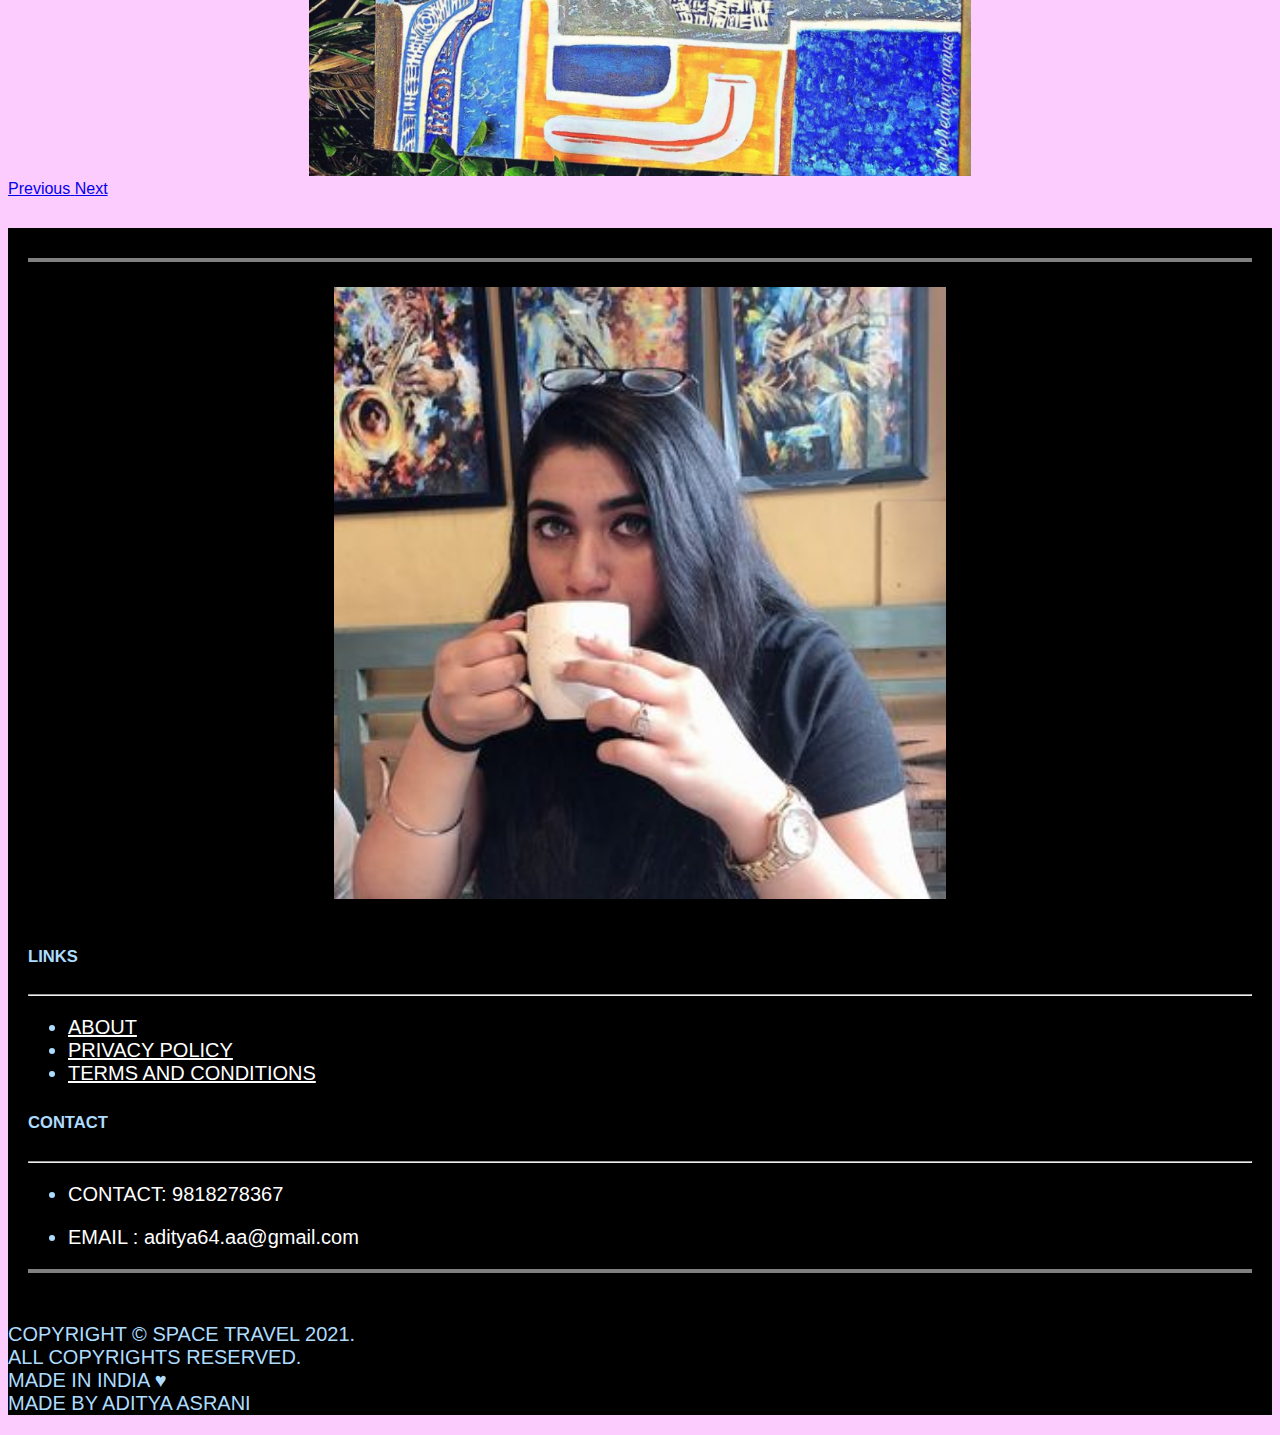
==== commit e00b7bb1: "Update index.html" ====
--- a/index.html
+++ b/index.html
@@ -103,7 +103,7 @@
 
 
 <!-- services offered -->
-
+<!--  
 <section id="services_offered" style="background-color: #addcff">
     
   <h2 class="text-center" style="padding-top: 25px;"><u>PRODUCTS</u></h2>
@@ -183,7 +183,7 @@
       
   </div>    
 </section>
-
+-->
 <!-- GALLERY AND BUY NOW -->
 <!-- 
     <section id="gallery" class="container">
@@ -215,7 +215,7 @@
           <hr style="border: 2px solid;">
           <div class="col-sm-4">
             <center>
-            <img src="thehealingcanvas.png" class="img-fluid img-responsive" style="padding: 15px; width: 50%;">
+            <img src="81219678_828185380975104_5537633340552642560_n.jpg" class="img-fluid img-responsive" style="padding: 15px; width: 50%;">
             </center>
           </div>
           <div class="col-sm-4">
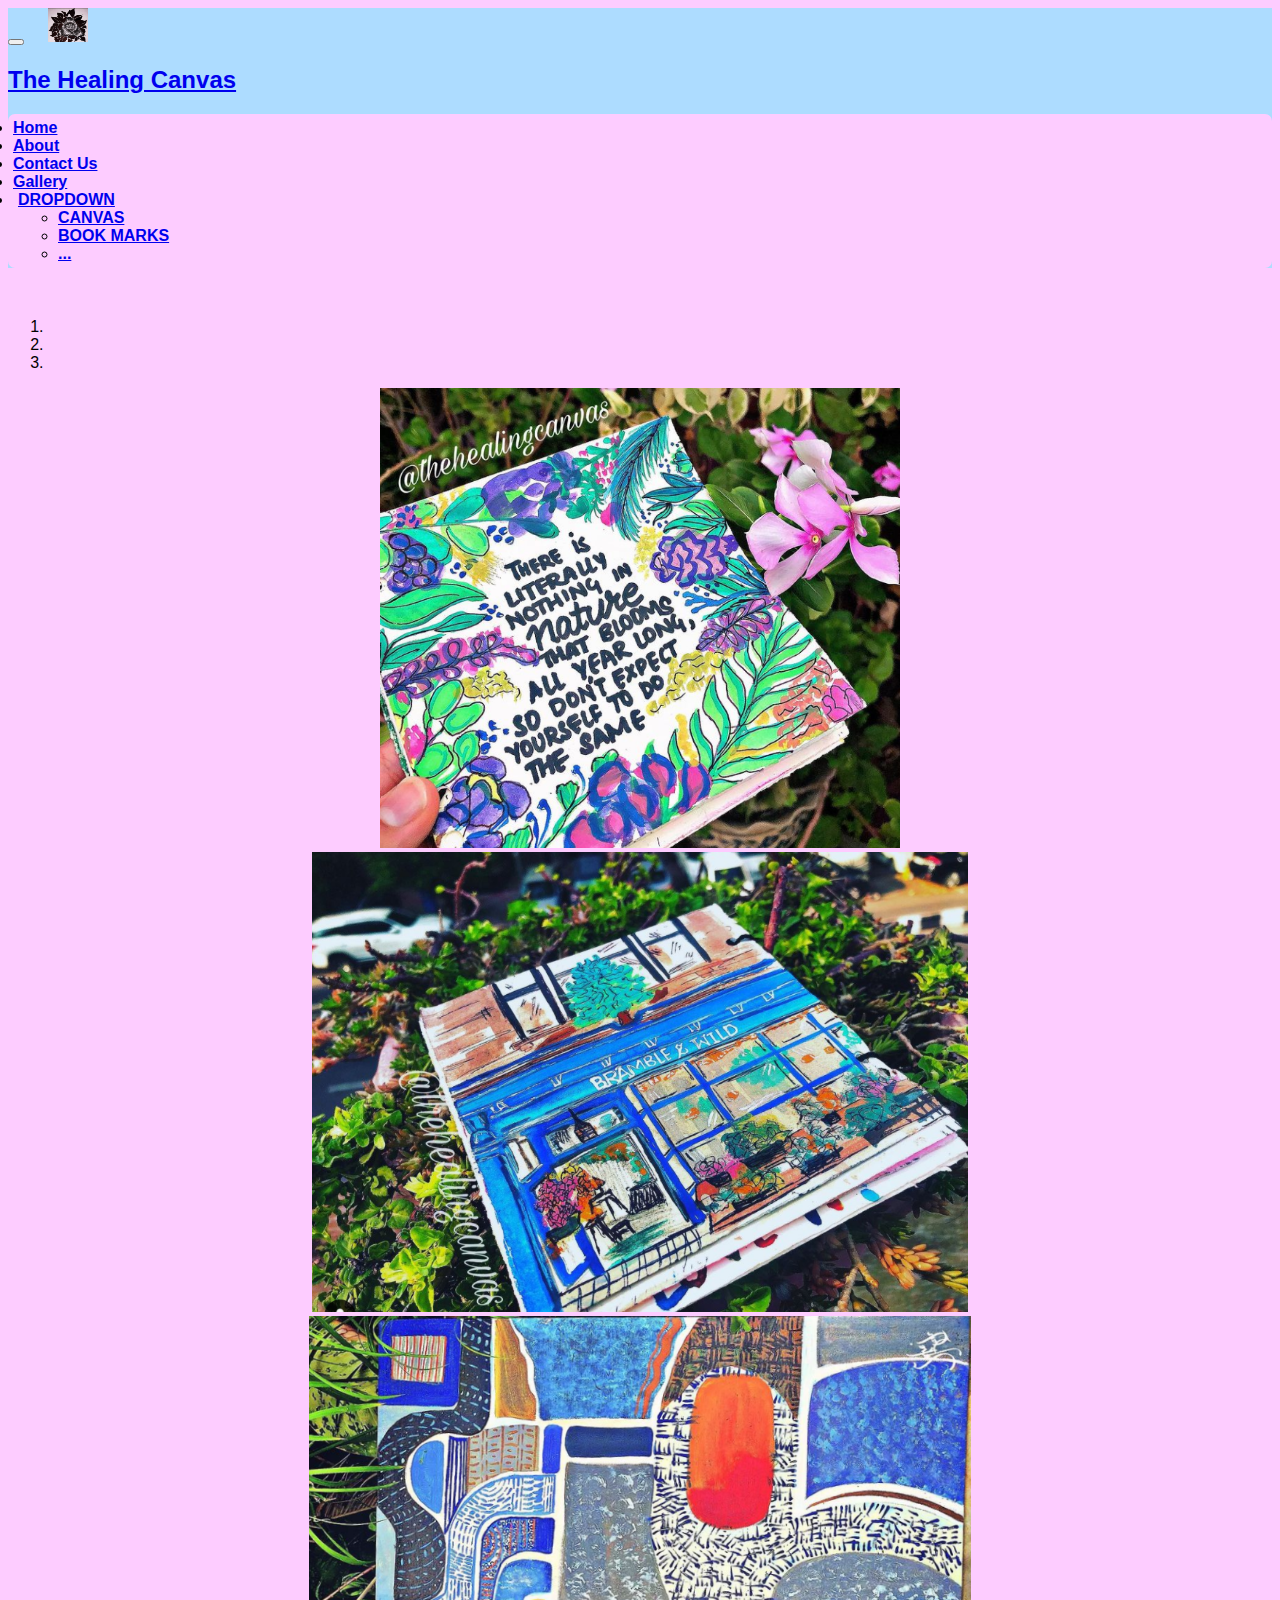
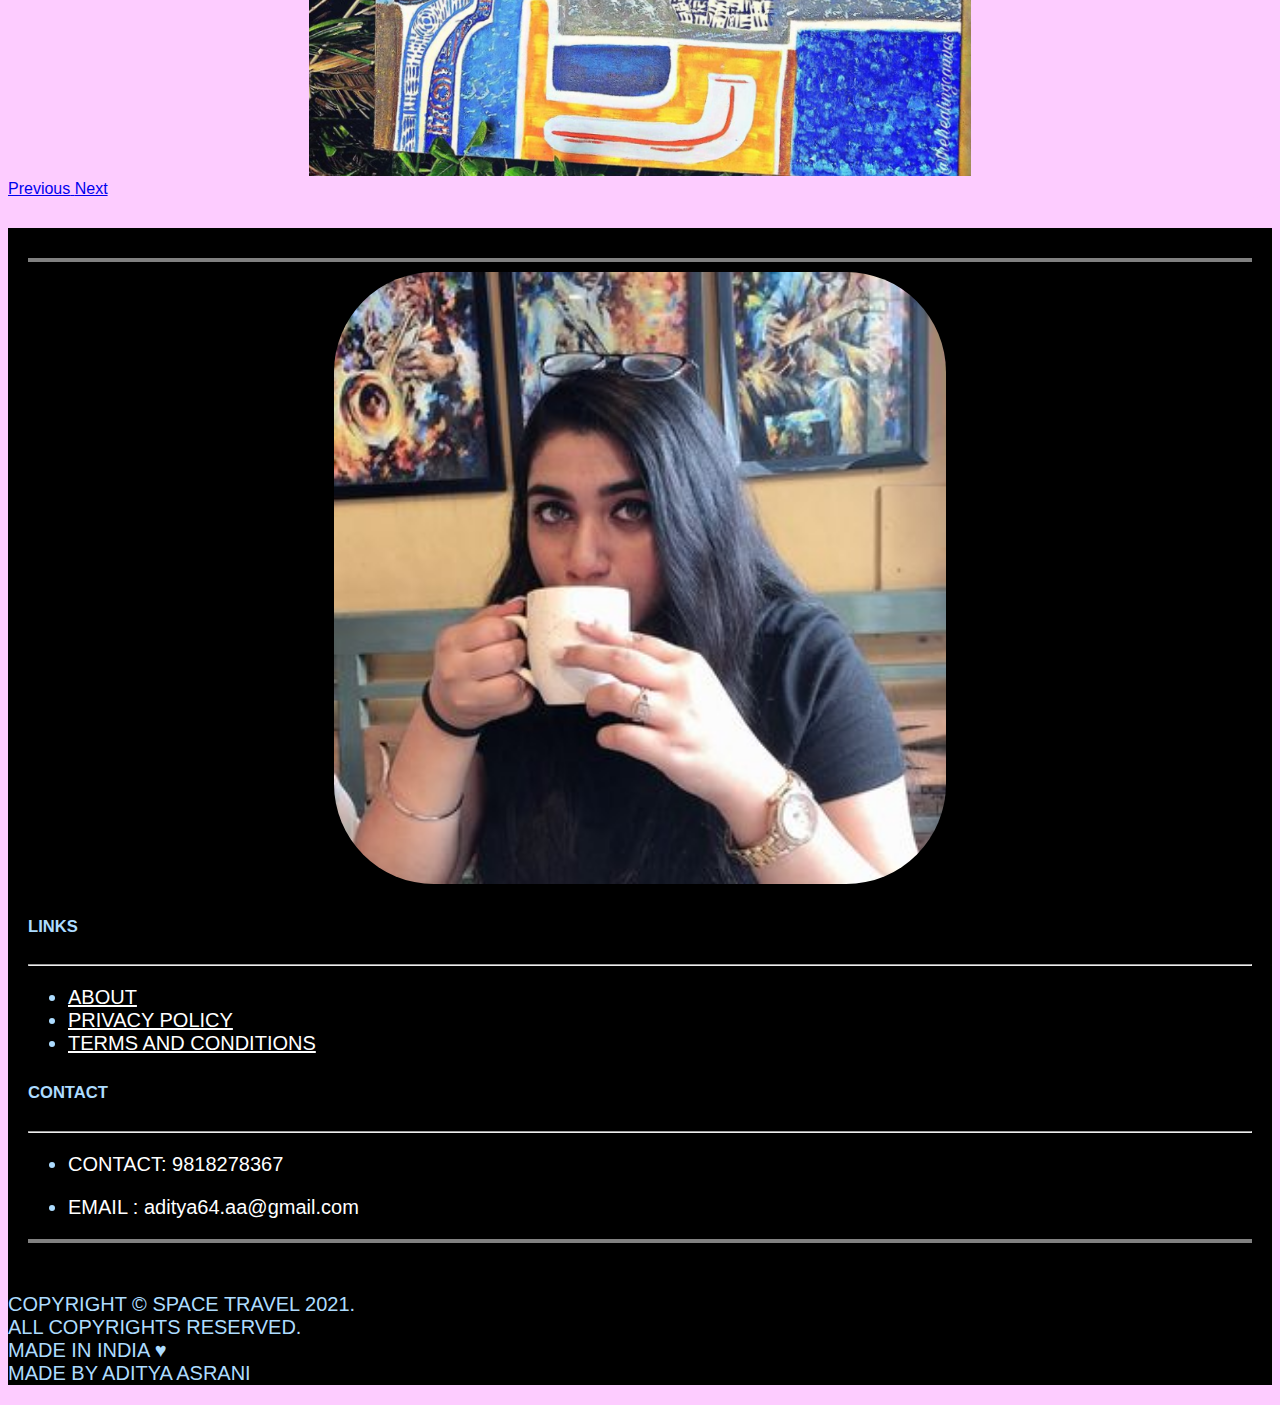
==== commit b4c5f33e: "Update index.html" ====
--- a/index.html
+++ b/index.html
@@ -215,7 +215,7 @@
           <hr style="border: 2px solid;">
           <div class="col-sm-4">
             <center>
-            <img src="81219678_828185380975104_5537633340552642560_n.jpg" class="img-fluid img-responsive" style="padding: 15px; width: 50%;">
+            <img src="81219678_828185380975104_5537633340552642560_n.jpg" class="img-fluid img-responsive" style="border-radius: 100px; width: 50%;">
             </center>
           </div>
           <div class="col-sm-4">
